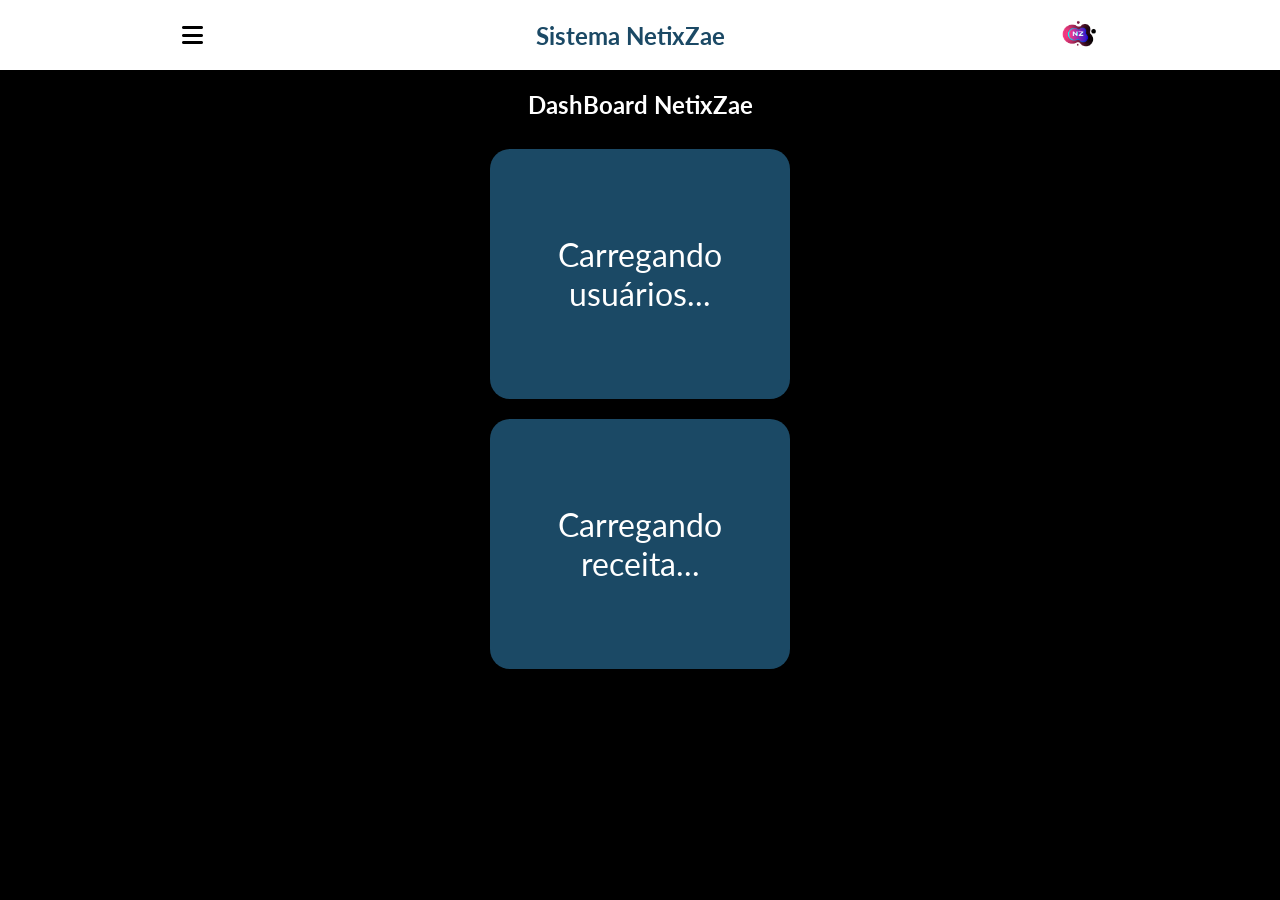
==== index.html @ 7681d954 "netixzae" ====
<!DOCTYPE html>
<html lang="pt-br">
  <head>
    <meta charset="UTF-8" />
    <meta name="viewport" content="width=device-width, initial-scale=1.0" />
    <link rel="stylesheet" href="style.css" />
    <script src="cadastro.js" defer></script>
    <script src="dashboard.js" defer></script>
    <script src="menu.js" defer></script>
    <script src="gerarReceita.js"></script>
    <script src="produtos-lista.js" defer></script>
    
    <link
      rel="stylesheet"
      href="https://cdnjs.cloudflare.com/ajax/libs/font-awesome/6.7.2/css/all.min.css"
      integrity="sha512-Evv84Mr4kqVGRNSgIGL/F/aIDqQb7xQ2vcrdIwxfjThSH8CSR7PBEakCr51Ck+w+/U6swU2Im1vVX0SVk9ABhg=="
      crossorigin="anonymous"
      referrerpolicy="no-referrer"
    />
    <link rel="shortcut icon" href="img/NetixZae.png" type="image/x-icon" />
    <title>NetixZae</title>
  </head>
  <body>
    <header class="topo">
      <i class="fa-solid fa-bars open" onclick="menuOpen()"></i>
      <i class="fa-solid fa-xmark close" onclick="menuClose()"></i>
      <h2>Sistema NetixZae</h2>
      <img src="img/NetixZae.png" alt="" width="40px" />
    </header>
    <div class="menu-itens">
      <h2>Gerenciamento</h2>
      <ul>
        <li onclick="conteiner1()">
          <i class="fa-regular fa-building"></i>
          DashBoard
        </li>
        <li onclick="conteiner2()">
          <i class="fa-regular fa-address-card"></i>
          Cadastrar
        </li>
        <li onclick="conteiner4()">
          <i class="fa-solid fa-users"></i>
          Nossos Clientes
        </li>
        <li onclick="conteiner3()">
          <i class="fa-solid fa-file-invoice-dollar"></i>
          Gerar Receita
        </li>
        <li onclick="conteiner5()">
          <i class="fa-solid fa-pencil"></i>
          Atualizar Produtos
        </li>
      <a href="https://meu-carrinho-login.netlify.app" target="_blank" rel="noopener noreferrer">
        <li>
          <i class="fa-solid fa-circle-user"></i>
          Login
        </li>
      </a>
    
      </ul>
      <span class="upadate">
        <i class="fa-solid fa-circle-arrow-up"></i>
        <br />
        Sincronizar
      </span>
    </div>
    <main class="conteiner-dashboard">
      <h2>DashBoard NetixZae</h2>
      <div id="total-usuarios">Carregando <br />usuários...</div>
      <div id="total">
        Carregando <br />
        receita...
      </div>
    </main>
    <main class="conteiner-cadastro">
      <div class="cadastro">
        <h2>Cadastro de usuários</h2>
        <label for="nome">Nome <i class="fa-solid fa-user"></i></label>
        <input type="text" name="nome" id="nome" />
        <label for="WhatsApp">WhatsApp <i class="fa-brands fa-whatsapp"></i></label>
        <input type="tel" name="WhatsApp" id="tel" />
        <label for="email">Email <i class="fa-solid fa-envelope"></i></label>
        <input type="email" name="email" id="email" />
        <label for="password">Senha <i class="fa-solid fa-key"></i></label>
        <input type="password" name="password" id="senha" />
        <label for="color">Cor do sistema <i class="fa-solid fa-palette"></i></label>
        <input type="color" id="corSistema" name="corSistema" />

        <p class="link"></p>
        <button onclick="criarConta()">Criar Conta</button>
      </div>
    </main>
    <main class="conteiner-delete">
      <i class="fa-solid fa-xmark" onclick="closeDel()"></i>
      <h2>Apagar usuários</h2>
      <input type="text" placeholder="Digite o ID do Usuário" id="idUser">
      <button onclick="deleteUser()">Apagar Usuário</button>
    </main>
    <main class="conteiner-upUser">
      <i class="fa-solid fa-xmark" onclick="closeUp()"></i>
      <h2>Meta e planos</h2>
 <div class="contentUP">
     <label for="id">ID do Usuário</label>
  <input type="text" placeholder="Digite o ID do Usuário" id="idUp">
  <label for="meta">Meta do Usuário</label>
  <input type="text" placeholder="Digite a meta" id="metaUp">
  <label for="plano">Selecione um plano:</label>
  <select id="plano" name="plano">
    <option value="Básico">Plano Básico</option>
    <option value="Completo">Plano Completo</option>
  </select>
  <button onclick="salvarMetas()">Salvar</button>
 </div>
    </main>
    <main class="sucess">
      <i class="fa-solid fa-circle-check"></i>
      <h2 class="re-sucess">Conta criada com <br />sucesso!</h2>
      <div class="dados">
        <h2>Dados</h2>
        <p class="email-res"></p>
        <p class="senha-res"></p>
        <p class="login-res"></p>
        <p class="link-res"></p>
      </div>
     
      <div class="btns">
        <button onclick="conteiner3()">Gerar Receita</button>
        <button onclick="conteiner2()">Criar outra conta</button>
      </div>
    </main>
    <main class="conteiner-receita">
      <h2>Gerar Receita</h2>
      <label for="nome1">Nome</label>
      <input type="text" class="nome" />
      <label for="receita">Valor</label>
      <input type="number" id="receita" />
      <button onclick="gerarReceita()">Gerar Receita</button>
  <a href="receitas.html" target="_blank" rel="noopener noreferrer" class="receitasGeradas">
    Receitas Geradas
  </a>
    </main>
    <main class="conteiner-cliente">
      <i class="fa-solid fa-user-xmark" onclick="del()"></i>
      <i class="fa-solid fa-wrench" onclick="up()"></i>
      <h2>Nossos Clientes</h2>
      <main class="conteiner-clientes">
        <h2>Buscando Clientes</h2>
      </main>
    </main>
    <main class="conteiner-produtos-user">
      <h2>Atualizar Produtos</h2>
      <div class="find-produtos">
        <input type="text" placeholder="Digite o ID do usuário 🔎" class="id-user">
        <button onclick="buscarProdutos()">Buscar</button>
      </div>
      <span class="newProduct">
        <i class="fa-solid fa-plus"></i>
        Adicionar Novo produto
      </span>
      <div class="produtos-list">
   <h2>Começe digitando o ID...</h2>
      </div>
    </main>
    <main class="edit">
      <div class="content-edit">
        <div class="top">
          <img src="" alt="" width="60px" class="imgProduto">
          <p class="nomeP">nome</p>
          <i class="fa-solid fa-xmark closeEdit"></i>
        </div>
        <div class="form">
          <label for="nome">Nome do produto</label>
          <input type="text" id="att-nome" >
          <label for="prince">Valor</label>
          <input type="number" name="valor" id="att-valor">
           <label for="description2">Descrição</label>
          <input type="text" name="description2" id="description2">
          <span class="btns-edit">
            <button><i class="fa-solid fa-image"></i></button>
            <button class="apagarProduto"><i class="fa-solid fa-trash"></i></button>
          </span>
          <button class="att-produtos" onclick="atualizarP()">Atualizar</button>
        </div>
      </div>
    </main>
    <main class="new-conteiner">
      <div class="form-new">
        <i class="fa-solid fa-xmark closeNew"></i>
        <label for="nome">Nome do produto</label>
        <input type="text" id="new-nome" >
         <label for="description2">Descrição do produto</label>
        <input type="description2" class="description2">
        <label for="prince">Valor</label>
        <input type="number" name="valor" id="new-valor">
      <label for="linkUrl">Link da image</label>
      <input type="text" name="" id="linkImg">
        <button class="new-produto">Criar produto</button>
      </div>
    </main>
    <main class="loading">
      <i class="fa-solid fa-spinner load"></i>
      <h2 class="loadMensage"></h2>
    </main>
  </body>
</html>
---- style.css ----
@import url("https://fonts.googleapis.com/css2?family=Lato:ital,wght@0,100;0,300;0,400;0,700;0,900;1,100;1,300;1,400;1,700;1,900&display=swap");
* {
  margin: 0;
  padding: 0;
  box-sizing: border-box;
}
body {
  display: flex;
  align-items: center;
  flex-direction: column;
 background-color: black;
 color: white;
  font-family: "Lato", sans-serif;
 
}
:root {
    --cor-primary: #1B4965; /* Azul Petróleo */
    --cor-segunda: rgb(134, 3, 146);  /* Bege Suave */
}
.topo {
  width: 100%;
  padding: 15px;
  background-color: white;
  color: black;
  box-shadow: 2px 2px 4px rgba(0, 0, 0, 0.267);
  display: flex;
  align-items: center;
  justify-content: space-around;
  
}
.topo h2 {
  color: var(--cor-primary);
}
.topo i {
  font-size: 1.5rem;
}
.topo .close {
  display: none;
}
.menu-itens {
  position: fixed;
  background-color: white;
  color: black;
  width: 100%;
  max-width: 500px;
  height: 100%;
  left: 0;
  top: 72px;
  display: none;
  flex-direction: column;
  align-items: center;
  border-right: 2px solid rgba(0, 0, 0, 0.219);
  animation: entrar 0.5s backwards;
  z-index: 5;
}

@keyframes entrar {
  0% {
    margin-left: -300px;
  }
}
.menu-itens h2 {
  margin: 20px;
  font-size: 1.9rem;
}
.menu-itens ul {
  width: 90%;
  height: 65%;
  display: flex;
  flex-direction: column;
  margin-left: 5px;
  margin-top: 20px;
}
.menu-itens li {
  margin: 8px;
  width: 90%;
  font-size: 1.5rem;
  list-style: none;
  background-color: rgba(220, 220, 220, 0.253);
  border-radius: 10px;
  padding: 5px;
  cursor: pointer;
  animation: sucesso 0.5s;
}
.menu-itens i {
  padding: 10px;
  margin-right: 10px;
}
.menu-itens a{
  text-decoration: none;
  color: black;
}
.upadate {
  text-align: center;
  background-color: gainsboro;
  padding: 5px;
  width: 100px;
  border-radius: 10px;
  cursor: pointer;
}
.upadate i {
  font-size: 1.1rem;
  width: 100%;
}
.conteiner-dashboard {
  width: 100%;
  display: flex;
  flex-direction: column;
  align-items: center;
  justify-content: center;
  font-family: "Lato", sans-serif;
  font-weight: 400;
  font-style: normal;
}
.conteiner-dashboard h2 {
  margin: 20px;
}
.conteiner-dashboard div {
  width: 90%;
  max-width: 300px;
  height: 250px;
  background-color: var(--cor-primary);
  display: flex;
  align-items: center;
  justify-content: center;
  color: white;
  text-align: center;
  font-size: 2rem;
  border-radius: 20px;
  margin: 10px;
  box-shadow: 2px 3px 4px black;
  animation: sucesso 0.5s;
}
.conteiner-cadastro {
  width: 100%;
  display: none;
  align-items: center;
  justify-content: center;
  font-family: "Lato", sans-serif;
  font-weight: 400;
  font-style: normal;
}
.cadastro {
  width: 100%;
  height: 100%;
  display: flex;
  flex-direction: column;
  align-items: center;
  justify-content: center;
  margin-top: 10px;
  max-width: 500px;
  animation: sucesso 0.5s;
}
.cadastro h2 {
  margin: 20px;
  font-size: 1.8rem;
}
.cadastro label {
  width: 80%;
  font-size: 1.3rem;
  margin: 5px;
}
.cadastro input {
  width: 80%;
  padding: 10px;
  border: 2px solid black;
  border-radius: 10px;
  margin: 5px;
  font-family: Verdana, Geneva, Tahoma, sans-serif;
  animation: sucesso 0.8s;
}
.cadastro button {
  width: 80%;
  padding: 15px;
  margin: 15px;
  border-radius: 10px;
  background-color: var(--cor-primary);
  font-size: 1.2rem;
  color: white;
}
.loading {
  width: 100%;
  height: 100%;
  position: fixed;
  background-color: rgba(0, 0, 0, 0.623);
  display: none;
  flex-direction: column;
  align-items: center;
  justify-content: center;
  text-align: center;
  z-index: 7;
}
.loading h2 {
  margin: 20px;
  color: white;
  text-shadow: 1px 2px 1px black;
}
.load {
  font-size: 9rem;
  animation: load 0.9s linear infinite;
  color: rgb(2, 161, 2);
}
@keyframes load {
  100% {
    transform: rotate(3turn);
  }
}

.conteiner-delete{
  width: 90%;
  height: 100%;
  display: none;
  flex-direction: column;
  align-items: center;
}
.conteiner-delete h2{
  margin: 40px;
  font-family: "Lato", sans-serif;
  font-weight: 700;
  font-style: normal;
  font-size: 1.7rem;
}
.conteiner-delete input{
  width: 100%;
  max-width: 400px;
padding: 13px;
    border: 2px solid black;
    border-radius: 10px;
    margin: 10px;
    font-family: Verdana, Geneva, Tahoma, sans-serif;
    animation: sucesso 0.8s;
}
.conteiner-delete button{
  width: 100%;
  max-width: 400px;
  padding: 10px;
  margin: 20px;
  background-color: rgb(189, 3, 3);
  color: white;
  border: 0;
  border-radius: 7px;
  animation: sucesso 0.8s;

  }
  .conteiner-delete i{
    position: absolute;
    left: 15px;
    top: 90px;
    font-size: 2rem;
  }
  .conteiner-upUser{
    width: 100%;
    height: 100%;
    display: none;
    flex-direction: column;
    align-items: center;
  }
  .conteiner-upUser i{
position: absolute;
left: 15px;
top: 80px;
font-size: 2rem;
  }
  .conteiner-upUser h2{
    margin: 30px;
    font-family: "Lato", sans-serif;
    font-weight: 700;
    font-style: normal;
    font-size: 1.7rem;
  }
  .contentUP{
    width: 90%;
    max-width: 400px;
    display: flex;
    flex-direction: column;
  }
  .contentUP input{
    padding: 13px;
    border: 2px solid black;
    border-radius: 10px;
    margin: 10px;
    font-family: Verdana, Geneva, Tahoma, sans-serif;
    animation: sucesso 0.8s;
  }
  .contentUP select{
    padding: 13px;
    animation: sucesso 0.8s;
  }
  .contentUP label{
    margin: 13px;
    font-family: "Lato", sans-serif;
    animation: sucesso 0.8s;
  }
  .contentUP button{
    width: 100%;
    padding: 10px;
    margin-top: 40px;
    margin-left: -1px;
    background-color: rgba(0, 128, 0, 0.699);
    border: 1px solid black;
    animation: sucesso 0.5s;
  }
.sucess {
  width: 100%;
  height: 100%;
  display: none;
  flex-direction: column;
  align-items: center;
  justify-content: center;
  margin-top: 10px;
  max-width: 500px;
  text-align: center;
  font-family: "Lato", sans-serif;
  font-weight: 300;
  font-style: normal;
  animation: sucesso 0.5s linear alternate;
  border: 1px solid white;
  border-radius: 10px;
}
.sucess i {
  margin: 15px;
  font-size: 10rem;
  color: green;
  animation: sucesso 1.5s linear alternate;
}
@keyframes sucesso {
  0% {
    transform: scale(10%);
    opacity: 10%;
  }
  100% {
    transform: scale(100%);
    opacity: 100%;
  }
}
.dados {
  margin-top: 20px;
  border: 2px solid black;
  width: 90%;
}
.dados p {
  margin: 15px;
}
.dados h2 {
  margin: 10px;
}
.btns {
  width: 90%;
  display: flex;
  justify-content: space-between;
  margin: 20px;
}
.btns button {
  width: 47%;
  padding: 15px;
}
.btns button:nth-child(1) {
  background-color: green;
  border: 0;
  border-radius: 10px;
  color: white;
}
.btns button:nth-child(2) {
  background-color: var(--cor-primary);
  border: 0;
  border-radius: 10px;
  color: white;
}

.conteiner-receita {
  width: 100%;
  max-width: 500px;
  display: none;
  flex-direction: column;
  align-items: center;
  animation: sucesso 0.5s;
  font-family: "Lato", sans-serif;
  font-weight: 300;
  font-style: normal;
  font-size: 1.2rem;
}
.conteiner-receita h2 {
  margin: 20px;
}
.conteiner-receita input {
  width: 80%;
  padding: 15px;
  border: 2px solid black;
  border-radius: 10px;
  margin: 5px;
  animation: sucesso 1s;
}
.conteiner-receita label {
  margin: 10px;
  width: 78%;
  animation: sucesso 1s;
}
.conteiner-receita button {
  width: 80%;
  margin: 30px;
  padding: 15px;
  border-radius: 10px;
  background-color: green;
  color: white;
  border: 0;
  box-shadow: 1px 2px 2px black;
  animation: sucesso 1s;
}
.receitasGeradas{
  text-decoration: none;
 background-color: gainsboro;
 padding: 10px;
 color: black;
 border-radius: 10px;
 width: 200px;
 text-align: center;
 font-size: 1.1rem;
 margin-top: 20px;
}
.conteiner-cliente {
  width: 100%;
  display: none;
  flex-direction: column;
  align-items: center;
}
.fa-user-xmark{
  position: absolute;
  left: 10px;
  top: 90px;
  padding: 10px;
  background-color: rgba(224, 1, 1, 0.267);
  font-size: 1rem;
  border-radius: 10px;
}
.fa-wrench{
  position: absolute;
  right: 10px;
  top: 90px;
  padding: 10px;
  background-color: rgba(0, 128, 0, 0.356);
  font-size: 1rem;
  border-radius: 10px;
}
.conteiner-clientes p:nth-child(2){
  background-color: var(--cor-primary);
  color: white;
  padding: 10px;
}
.conteiner-cliente details {
  width: 90%;
  max-width: 340px;
  margin: 15px auto;
  background-color: rgba(220, 220, 220, 0.336);
  border-radius: 10px;
  box-shadow: 2px 3px 3px rgba(0, 0, 0, 0.514);
  padding: 15px;
  font-family: "Lato", sans-serif;
  text-align: center; 
  position: relative;
  transition: 0.5s;
}

.conteiner-cliente summary {
  font-size: 1.5rem;
  font-weight: 700;
  background-color: var(--cor-primary);
  color: white;
  padding: 15px;
  border-radius: 5px;
  cursor: pointer;
  text-align: center;
}

.conteiner-cliente details:hover {
  border: 2px solid var(--cor-primary);
  transform: scale(104%);
}

.conteiner-cliente h2 {
  margin: 20px;
  font-family: "Lato", sans-serif;
  font-weight: 800;
  font-style: normal;
}
.conteiner-clientes{
  width: 100%;
  max-width: 800px;
  display: flex;
  flex-wrap: wrap;
}
.conteiner-clientes p {
  margin: 15px;
  font-size: 1.1rem;
}

.conteiner-clientes a {
  margin: 10px;
  width: 90%;
  font-size: 0.9rem;
  font-family: 'Times New Roman', Times, serif;
  color: rgb(2, 2, 131);
}
.conteiner-clientes .fa-whatsapp {
  font-size: 2.3rem;
  padding: 10px;
  color: green;
}
.conteiner-clientes .fa-gear {
  position: absolute;
  right: 10px;
  bottom: 10px;
  font-size: 1.2rem;
}
.conteiner-clientes .fa-gear:hover {
  color: gray;
}
.conteiner-produtos-user {
  width: 100%;
  height: 100%;
  display: none;
  flex-direction: column;
  align-items: center;
}
.conteiner-produtos-user h2{
  font-size: 1.5rem;
  font-family: "Lato", sans-serif;
  font-weight: 700;
  font-style: normal;
margin-top: 15px;
}
.find-produtos {
  margin: 20px;
  border: 2px solid black;
  display: flex;
  border-radius: 10px;
  width: 90%;
  max-width: 400px;
  overflow: hidden;
  animation: sucesso 0.7s backwards;
}
.find-produtos input {
  padding: 15px;
  border-radius: 10px 0 0 10px;
  width: 80%;
  border: 0;
  outline: none;
}
.find-produtos button {
  padding: 15px;
  background-color: var(--cor-primary);
  color: white;
  border-radius: 5px 0px 0px 5px;
  width: 25%;
  cursor: pointer;
  margin: 0;
  border: 0;
}
.produtos-list {
  width: 100%;
  max-width: 800px;
  display: flex;
  flex-wrap: wrap;
  flex-direction: column;
  align-items: center;
}
.produto {
  display: flex;
  align-items: center;
  width: 85%;
  justify-content: space-between;
  border: 1px solid black;
  box-shadow: 2px 2px 4px rgba(0, 0, 0, 0.384);
  background-color: rgba(220, 220, 220, 0.11);
  margin: 5px;
  border-radius: 12px;
  max-width: 400px;
  animation: sucesso 1s alternate;
  overflow: hidden;
}
.produto i {
  margin-right: 20px;
  font-size: 1.5rem;
}
.produto i:hover {
  color: gray;
}
.produto img {
  border-radius: 10px;
  width: 70px;
  height: 70px;
  background-color: gray;
}
.infos {
  width: 75%;
  box-shadow: 2px 2px 3px;
  max-width: 400px;
  padding: 10px;
  background-color: rgba(128, 128, 128, 0.356);
}
.infos p {
  margin: 10px;
}
.edit {
  position: fixed;
  width: 100%;
  height: 100%;
  background-color: rgba(0, 0, 0, 0.219);
  display: none;
  align-items: center;
  justify-content: center;
}
.content-edit {
  width: 95%;
  background-color: white;
  color: black;
  display: flex;
  flex-direction: column;
  border-radius: 5px;
  position: relative;
  max-width: 500px;
}
.top {
  display: flex;
  align-items: center;
  width: 70%;
}
.closeEdit{
  position: absolute;
  right: 10px;
  top: 10px;
  font-size: 1.5rem;
}
.top img {
  margin: 20px;
}
.top p{
  font-size: 1.5rem;
}
.form{
  width: 100%;
  display: flex;
  flex-direction: column;
  align-items: center;
}
.form input,label{
  width: 70%;
  margin: 5px;
}
.form input{
  padding: 10px;
}
.btns-edit{
  width: 70%;
  padding: 10px 0 10px 0;
  display: flex;
  justify-content: space-around;
  margin: 5px;
}
.btns-edit button{
  width: 50%;
  margin: 2px;
  padding: 10px;
  border: 0;
}
.btns-edit button:nth-child(1){
  background-color: rgba(0, 204, 255, 0.192);
}
.btns-edit button:nth-child(2){
background-color: rgba(255, 0, 0, 0.397);
}
.att-produtos{
  width: 70%;
  padding: 13px;
  background-color: var(--cor-primary);
  color: white;
  border: 0;
  border-radius: 5px;
  margin-bottom: 30px;
}
.newProduct{
  background-color: green;
  padding: 10px;
  border-radius: 15px;
  color: white;
  font-family: Verdana, Geneva, Tahoma, sans-serif;
  margin: 10px;
  display: none;
}
.newProduct i{
  margin-right:5px ;
}
.newProduct:hover{
  background-color: rgb(1, 95, 1);
}
.new-conteiner{
  position: fixed;
  width: 100%;
  height: 100%;
  background-color: rgba(0, 0, 0, 0.219);
  display: none;
  align-items: center;
  justify-content: center;
}
.form-new{
  width: 95%;
  background-color: white;
  display: flex;
  flex-direction: column;
  align-items: center;
  border-radius: 5px;
  position: relative;
  max-width: 500px;
  padding: 30px 10px 20px 10px;
}
.closeNew{
  position: absolute;
  right: 10px;
  top: 10px;
  font-size: 1.5rem;
}
.form-new input,label,button{
  width: 70%;
  font-size: 1.1rem;
  margin: 5px;
}
.form-new input{
padding: 10px;
}
.form-new button{
  padding: 15px;
  margin: 20px;
  background-color: green;
  border: 0;
  color: white;
}
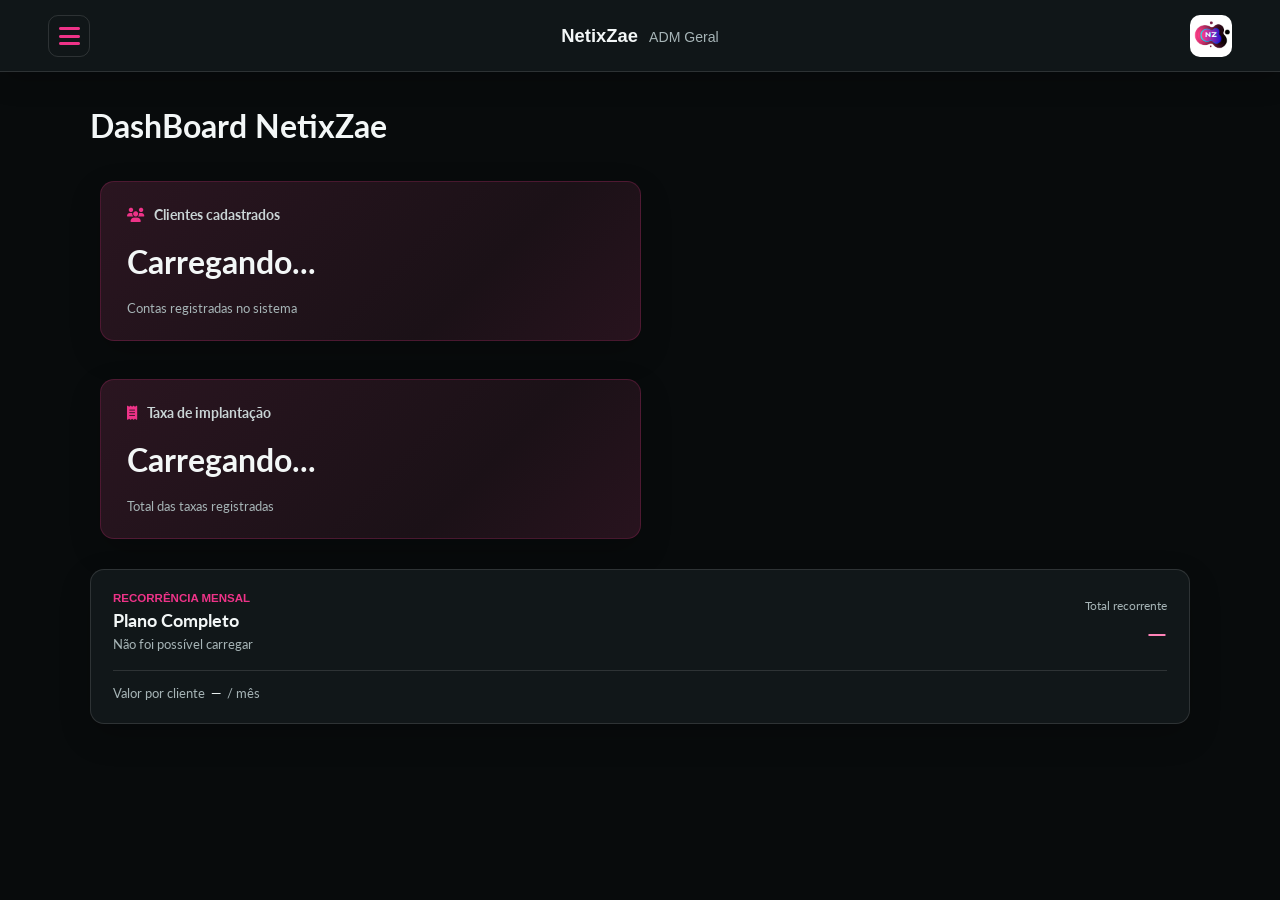
==== commit f349ba46: "mega upadate IA" ====
--- a/index.html
+++ b/index.html
@@ -18,14 +18,14 @@
       referrerpolicy="no-referrer"
     />
     <link rel="shortcut icon" href="img/NetixZae.png" type="image/x-icon" />
-    <title>NetixZae</title>
+    <title>NetixZae ADM Geral</title>
   </head>
   <body>
     <header class="topo">
       <i class="fa-solid fa-bars open" onclick="menuOpen()"></i>
       <i class="fa-solid fa-xmark close" onclick="menuClose()"></i>
-      <h2>Sistema NetixZae</h2>
-      <img src="img/NetixZae.png" alt="" width="40px" />
+      <h2>NetixZae <span>ADM Geral</span></h2>
+      <img src="img/NetixZae.png" alt="Logo NetixZae" width="40px" />
     </header>
     <div class="menu-itens">
       <h2>Gerenciamento</h2>
@@ -66,11 +66,40 @@
     </div>
     <main class="conteiner-dashboard">
       <h2>DashBoard NetixZae</h2>
-      <div id="total-usuarios">Carregando <br />usuários...</div>
-      <div id="total">
-        Carregando <br />
-        receita...
-      </div>
+      <div id="total-usuarios" class="dashboard-indicador">
+        <span class="dashboard-indicador__rotulo">
+          <i class="fa-solid fa-users" aria-hidden="true"></i>
+          Clientes cadastrados
+        </span>
+        <strong class="dashboard-indicador__valor">Carregando...</strong>
+        <span class="dashboard-indicador__nota">Contas registradas no sistema</span>
+      </div>
+      <div id="total" class="dashboard-indicador">
+        <span class="dashboard-indicador__rotulo">
+          <i class="fa-solid fa-receipt" aria-hidden="true"></i>
+          Taxa de implantação
+        </span>
+        <strong class="dashboard-indicador__valor">Carregando...</strong>
+        <span class="dashboard-indicador__nota">Total das taxas registradas</span>
+      </div>
+      <section class="dashboard-planos" aria-labelledby="dashboard-planos-titulo">
+        <header class="dashboard-planos__header">
+          <hgroup class="dashboard-planos__titulo">
+            <p>RECORRÊNCIA MENSAL</p>
+            <h3 id="dashboard-planos-titulo">Plano Completo</h3>
+            <p id="dashboard-planos-contagem">Carregando quantidade...</p>
+          </hgroup>
+          <aside class="dashboard-planos__total">
+            <span>Total recorrente</span>
+            <strong id="dashboard-planos-total">Carregando...</strong>
+          </aside>
+        </header>
+        <p class="dashboard-planos__individual">
+          Valor por cliente
+          <strong id="dashboard-planos-valor-individual">Carregando...</strong>
+          <span>/ mês</span>
+        </p>
+      </section>
     </main>
     <main class="conteiner-cadastro">
       <div class="cadastro">
@@ -140,62 +169,125 @@
   </a>
     </main>
     <main class="conteiner-cliente">
-      <i class="fa-solid fa-user-xmark" onclick="del()"></i>
-      <i class="fa-solid fa-wrench" onclick="up()"></i>
-      <h2>Nossos Clientes</h2>
-      <main class="conteiner-clientes">
-        <h2>Buscando Clientes</h2>
-      </main>
+      <header class="clientes-header">
+        <div>
+          <p class="clientes-eyebrow">Gestão de contas</p>
+          <h2>Nossos Clientes</h2>
+        </div>
+        <div class="clientes-actions">
+          <button class="customer-action customer-action--danger" type="button" onclick="del()" aria-label="Excluir cliente" title="Excluir cliente">
+            <i class="fa-solid fa-user-xmark" aria-hidden="true"></i>
+          </button>
+          <button class="customer-action" type="button" onclick="up()" aria-label="Editar plano e meta" title="Editar plano e meta">
+            <i class="fa-solid fa-wrench" aria-hidden="true"></i>
+          </button>
+        </div>
+      </header>
+      <div class="clientes-toolbar">
+        <label class="clientes-search" for="buscaCliente">
+          <i class="fa-solid fa-magnifying-glass" aria-hidden="true"></i>
+          <input type="search" id="buscaCliente" placeholder="Buscar por nome, telefone, e-mail ou ID" autocomplete="off" />
+        </label>
+        <label class="clientes-filter" for="filtroPlanoClientes">
+          <i class="fa-solid fa-filter" aria-hidden="true"></i>
+          <select id="filtroPlanoClientes">
+            <option value="todos">Todos os planos</option>
+            <option value="completo">Plano Completo</option>
+            <option value="basico">Plano Básico</option>
+            <option value="sem-plano">Sem plano</option>
+          </select>
+        </label>
+        <span class="clientes-total"><strong id="clientes-count">0</strong> clientes</span>
+      </div>
+      <section class="conteiner-clientes" aria-live="polite">
+        <p class="clientes-empty">Buscando clientes...</p>
+      </section>
     </main>
     <main class="conteiner-produtos-user">
-      <h2>Atualizar Produtos</h2>
-      <div class="find-produtos">
-        <input type="text" placeholder="Digite o ID do usuário 🔎" class="id-user">
-        <button onclick="buscarProdutos()">Buscar</button>
-      </div>
-      <span class="newProduct">
-        <i class="fa-solid fa-plus"></i>
-        Adicionar Novo produto
-      </span>
+      <header class="products-heading">
+        <div>
+          <p class="products-eyebrow">CATÁLOGO POR CLIENTE</p>
+          <h2>Atualizar Produtos</h2>
+        </div>
+        <button type="button" class="newProduct" hidden disabled>
+          <i class="fa-solid fa-plus" aria-hidden="true"></i>
+          Adicionar produto
+        </button>
+      </header>
+      <div class="products-toolbar">
+        <div class="products-client-picker">
+          <label for="clienteProduto">Cliente</label>
+          <div class="products-client-input">
+            <i class="fa-solid fa-user" aria-hidden="true"></i>
+            <input type="search" id="clienteProduto" list="clientesProdutos" placeholder="Busque pelo nome do cliente" autocomplete="off">
+            <datalist id="clientesProdutos"></datalist>
+          </div>
+        </div>
+        <button type="button" class="products-load" onclick="buscarProdutos()">
+          <i class="fa-solid fa-magnifying-glass" aria-hidden="true"></i>
+          Buscar produtos
+        </button>
+      </div>
+      <details class="products-manual-id">
+        <summary>Prefere informar o ID do cliente?</summary>
+        <div class="products-manual-id__form">
+          <label for="idProdutoManual">ID do cliente</label>
+          <input type="text" id="idProdutoManual" class="id-user" placeholder="Cole o ID do cliente">
+          <button type="button" onclick="buscarProdutos()">Carregar pelo ID</button>
+        </div>
+      </details>
+      <div class="products-feedback" id="productsFeedback" role="status">Selecione um cliente para começar.</div>
       <div class="produtos-list">
-   <h2>Começe digitando o ID...</h2>
+        <div class="products-empty">
+          <i class="fa-solid fa-box-open" aria-hidden="true"></i>
+          <h3>Nenhum cliente selecionado</h3>
+          <p>Busque pelo nome do cliente para visualizar e editar os produtos.</p>
+        </div>
       </div>
     </main>
     <main class="edit">
-      <div class="content-edit">
+      <section class="content-edit" role="dialog" aria-modal="true" aria-labelledby="produto-modal-title">
         <div class="top">
           <img src="" alt="" width="60px" class="imgProduto">
           <p class="nomeP">nome</p>
-          <i class="fa-solid fa-xmark closeEdit"></i>
-        </div>
+          <button type="button" class="closeEdit" aria-label="Fechar edição" title="Fechar edição">
+            <i class="fa-solid fa-xmark" aria-hidden="true"></i>
+          </button>
+        </div>
+        <h2 id="produto-modal-title">Editar produto</h2>
         <div class="form">
-          <label for="nome">Nome do produto</label>
-          <input type="text" id="att-nome" >
-          <label for="prince">Valor</label>
-          <input type="number" name="valor" id="att-valor">
-           <label for="description2">Descrição</label>
-          <input type="text" name="description2" id="description2">
-          <span class="btns-edit">
-            <button><i class="fa-solid fa-image"></i></button>
-            <button class="apagarProduto"><i class="fa-solid fa-trash"></i></button>
-          </span>
-          <button class="att-produtos" onclick="atualizarP()">Atualizar</button>
-        </div>
-      </div>
+          <label for="att-nome">Nome do produto</label>
+          <input type="text" id="att-nome" autocomplete="off">
+          <label for="att-valor">Preço (R$)</label>
+          <input type="number" name="valor" id="att-valor" min="0" step="0.01">
+          <label for="description2">Descrição</label>
+          <textarea name="description2" id="description2" rows="3"></textarea>
+          <div class="product-edit-actions">
+            <button type="button" class="apagarProduto">
+              <i class="fa-solid fa-trash" aria-hidden="true"></i>
+              Excluir
+            </button>
+            <button type="button" class="att-produtos">Salvar alterações</button>
+          </div>
+        </div>
+      </section>
     </main>
     <main class="new-conteiner">
-      <div class="form-new">
-        <i class="fa-solid fa-xmark closeNew"></i>
-        <label for="nome">Nome do produto</label>
-        <input type="text" id="new-nome" >
-         <label for="description2">Descrição do produto</label>
-        <input type="description2" class="description2">
-        <label for="prince">Valor</label>
-        <input type="number" name="valor" id="new-valor">
-      <label for="linkUrl">Link da image</label>
-      <input type="text" name="" id="linkImg">
-        <button class="new-produto">Criar produto</button>
-      </div>
+      <section class="form-new" role="dialog" aria-modal="true" aria-labelledby="novo-produto-title">
+        <button type="button" class="closeNew" aria-label="Fechar cadastro" title="Fechar cadastro">
+          <i class="fa-solid fa-xmark" aria-hidden="true"></i>
+        </button>
+        <h2 id="novo-produto-title">Adicionar produto</h2>
+        <label for="new-nome">Nome do produto</label>
+        <input type="text" id="new-nome" autocomplete="off">
+        <label for="new-description">Descrição do produto</label>
+        <textarea id="new-description" rows="3"></textarea>
+        <label for="new-valor">Preço (R$)</label>
+        <input type="number" name="valor" id="new-valor" min="0" step="0.01">
+        <label for="linkImg">Link da imagem</label>
+        <input type="url" id="linkImg" placeholder="https://...">
+        <button type="button" class="new-produto">Criar produto</button>
+      </section>
     </main>
     <main class="loading">
       <i class="fa-solid fa-spinner load"></i>
--- a/style.css
+++ b/style.css
@@ -50,13 +50,16 @@
   flex-direction: column;
   align-items: center;
   border-right: 2px solid rgba(0, 0, 0, 0.219);
-  animation: entrar 0.5s backwards;
+  animation: menu-enter 180ms ease-out both;
   z-index: 5;
 }
 
-@keyframes entrar {
-  0% {
-    margin-left: -300px;
+@keyframes menu-enter {
+  from {
+    opacity: 0;
+  }
+  to {
+    opacity: 1;
   }
 }
 .menu-itens h2 {
@@ -733,3 +736,1504 @@
   border: 0;
   color: white;
 }
+
+/* Visual system refresh */
+:root {
+  color-scheme: dark;
+  --cor-primary: #cf2c73;
+  --cor-segunda: #ee3388;
+  --surface: #111719;
+  --surface-raised: #182124;
+  --surface-soft: #202b2e;
+  --text-muted: #a6b4b6;
+  --line: rgba(255, 255, 255, 0.12);
+  --danger: #d85b61;
+}
+
+body {
+  min-height: 100vh;
+  background: #080b0c;
+  color: #f3f7f7;
+}
+
+button,
+input,
+select {
+  font: inherit;
+}
+
+button,
+.upadate,
+.newProduct,
+.receitasGeradas,
+.menu-itens li {
+  transition: background-color 160ms ease, border-color 160ms ease, transform 160ms ease;
+}
+
+button {
+  border: 1px solid transparent;
+  border-radius: 8px;
+  cursor: pointer;
+}
+
+button:hover,
+.upadate:hover,
+.newProduct:hover,
+.receitasGeradas:hover {
+  transform: translateY(-1px);
+}
+
+.topo {
+  position: sticky;
+  top: 0;
+  z-index: 6;
+  min-height: 72px;
+  padding: 12px clamp(18px, 4vw, 48px);
+  justify-content: flex-start;
+  gap: 20px;
+  background: rgba(17, 23, 25, 0.96);
+  color: #f3f7f7;
+  border-bottom: 1px solid var(--line);
+  box-shadow: 0 8px 28px rgba(0, 0, 0, 0.2);
+  backdrop-filter: blur(12px);
+}
+
+.topo .open,
+.topo .close {
+  width: 42px;
+  height: 42px;
+  display: grid;
+  place-items: center;
+  align-items: center;
+  justify-content: center;
+  color: var(--cor-segunda);
+  border: 1px solid var(--line);
+  border-radius: 10px;
+  cursor: pointer;
+}
+
+.topo .close {
+  display: none;
+}
+
+.topo h2 {
+  position: absolute;
+  left: 50%;
+  margin-right: 0;
+  transform: translateX(-50%);
+  color: #f3f7f7;
+  font-size: 1.15rem;
+  font-weight: 800;
+  text-align: center;
+}
+
+.topo h2 span {
+  margin-left: 6px;
+  color: var(--text-muted);
+  font-size: 0.88rem;
+  font-weight: 500;
+}
+
+.topo img {
+  margin-left: auto;
+  width: 42px;
+  height: 42px;
+  object-fit: contain;
+  border-radius: 10px;
+}
+
+.menu-itens {
+  top: 72px;
+  width: min(300px, 86vw);
+  max-width: none;
+  height: calc(100dvh - 72px);
+  align-items: stretch;
+  padding: 22px 16px;
+  background: var(--surface);
+  color: #f3f7f7;
+  border-right: 1px solid var(--line);
+  box-shadow: 16px 20px 40px rgba(0, 0, 0, 0.3);
+}
+
+.menu-itens h2 {
+  margin: 4px 12px 12px;
+  color: var(--text-muted);
+  font-size: 0.76rem;
+  font-weight: 700;
+  letter-spacing: 0.08em;
+  text-transform: uppercase;
+}
+
+.menu-itens ul {
+  width: 100%;
+  height: auto;
+  gap: 5px;
+  margin: 0;
+}
+
+.menu-itens li {
+  display: flex;
+  align-items: center;
+  width: 100%;
+  min-height: 48px;
+  margin: 0;
+  padding: 7px 12px;
+  border: 1px solid transparent;
+  border-radius: 9px;
+  background: transparent;
+  color: #d8e1e2;
+  font-size: 0.98rem;
+  list-style: none;
+}
+
+.menu-itens li:hover {
+  border-color: rgba(238, 51, 136, 0.24);
+  background: rgba(238, 51, 136, 0.1);
+  color: white;
+}
+
+.menu-itens li i {
+  width: 22px;
+  margin-right: 12px;
+  padding: 0;
+  color: var(--cor-segunda);
+  text-align: center;
+}
+
+.menu-itens a {
+  color: inherit;
+  text-decoration: none;
+}
+
+.upadate {
+  align-self: flex-start;
+  width: auto;
+  margin: auto 0 4px 4px;
+  padding: 10px 14px;
+  border: 1px solid var(--line);
+  background: var(--surface-raised);
+  color: #d8e1e2;
+}
+
+.upadate i {
+  width: auto;
+  margin-right: 7px;
+  color: var(--cor-segunda);
+}
+
+.conteiner-dashboard,
+.conteiner-cadastro,
+.conteiner-receita,
+.conteiner-cliente,
+.conteiner-produtos-user {
+  width: min(1100px, calc(100% - 40px));
+  margin: 34px auto;
+}
+
+.conteiner-dashboard {
+  display: flex;
+  flex-flow: row wrap;
+  align-items: stretch;
+  justify-content: stretch;
+  gap: 18px;
+}
+
+.conteiner-dashboard h2 {
+  width: 100%;
+  margin: 0 0 8px;
+  font-size: clamp(1.45rem, 4vw, 2rem);
+}
+
+.conteiner-dashboard div {
+  width: calc(50% - 9px);
+  max-width: none;
+  min-height: 170px;
+  height: auto;
+  justify-content: flex-start;
+  padding: 26px;
+  border: 1px solid rgba(238, 51, 136, 0.2);
+  border-radius: 14px;
+  background: linear-gradient(135deg, #2a1520, #1b1117 68%, #28131e);
+  box-shadow: 0 12px 32px rgba(0, 0, 0, 0.2);
+  font-size: 1.35rem;
+  line-height: 1.5;
+  text-align: left;
+}
+
+.cadastro,
+.conteiner-receita,
+.conteiner-delete,
+.conteiner-upUser,
+.conteiner-cliente,
+.conteiner-produtos-user {
+  color: #f3f7f7;
+}
+
+.cadastro,
+.conteiner-receita {
+  max-width: 560px;
+  margin: 24px auto;
+  padding: clamp(22px, 5vw, 36px);
+  border: 1px solid var(--line);
+  border-radius: 14px;
+  background: var(--surface);
+  box-shadow: 0 16px 40px rgba(0, 0, 0, 0.24);
+}
+
+.cadastro h2,
+.conteiner-receita h2,
+.conteiner-cliente h2,
+.conteiner-produtos-user h2 {
+  font-size: 1.45rem;
+}
+
+.cadastro label,
+.conteiner-receita label,
+.contentUP label {
+  color: #c9d4d5;
+  font-size: 0.92rem;
+}
+
+.cadastro input,
+.conteiner-receita input,
+.conteiner-delete input,
+.contentUP input,
+.contentUP select,
+.find-produtos,
+.form input,
+.form-new input {
+  border: 1px solid var(--line);
+  border-radius: 8px;
+  background: #0c1113;
+  color: #f3f7f7;
+}
+
+.cadastro input,
+.conteiner-receita input,
+.conteiner-delete input,
+.contentUP input,
+.contentUP select,
+.form input,
+.form-new input {
+  padding: 12px 13px;
+}
+
+input:focus,
+select:focus {
+  outline: 2px solid rgba(238, 51, 136, 0.65);
+  outline-offset: 1px;
+}
+
+.cadastro button,
+.conteiner-receita button,
+.contentUP button,
+.find-produtos button,
+.att-produtos,
+.form-new button {
+  background: var(--cor-primary);
+  color: white;
+  font-weight: 700;
+}
+
+.cadastro button:hover,
+.conteiner-receita button:hover,
+.contentUP button:hover,
+.find-produtos button:hover,
+.att-produtos:hover,
+.form-new button:hover {
+  background: #e74088;
+}
+
+.conteiner-receita button {
+  box-shadow: none;
+}
+
+.receitasGeradas {
+  border: 1px solid var(--line);
+  background: var(--surface-soft);
+  color: #e5eeee;
+}
+
+.produto {
+  border: 1px solid var(--line);
+  background: var(--surface);
+  box-shadow: 0 8px 22px rgba(0, 0, 0, 0.18);
+}
+
+.conteiner-clientes p:nth-child(2) {
+  border-radius: 7px;
+  background: var(--cor-primary);
+}
+
+.conteiner-clientes a {
+  color: var(--cor-segunda);
+}
+
+.conteiner-cliente {
+  align-items: stretch;
+  gap: 20px;
+}
+
+.clientes-header,
+.clientes-toolbar {
+  display: flex;
+  align-items: center;
+  justify-content: space-between;
+  gap: 16px;
+  width: 100%;
+}
+
+.clientes-eyebrow {
+  margin-bottom: 5px;
+  color: var(--cor-segunda);
+  font-size: 0.75rem;
+  font-weight: 800;
+  text-transform: uppercase;
+}
+
+.clientes-header h2 {
+  margin: 0;
+  text-align: left;
+}
+
+.clientes-actions {
+  display: flex;
+  gap: 8px;
+}
+
+.customer-action {
+  display: grid;
+  place-items: center;
+  width: 42px;
+  height: 42px;
+  margin: 0;
+  border: 1px solid var(--line);
+  border-radius: 9px;
+  background: var(--surface-raised);
+  color: var(--cor-segunda);
+  cursor: pointer;
+}
+
+.customer-action:hover {
+  border-color: var(--cor-segunda);
+  background: rgba(238, 51, 136, 0.12);
+}
+
+.customer-action--danger {
+  color: #ff777d;
+}
+
+.clientes-actions .fa-user-xmark,
+.clientes-actions .fa-wrench {
+  position: static;
+  inset: auto;
+  padding: 0;
+  background: transparent;
+  font-size: 1rem;
+}
+
+.clientes-toolbar {
+  padding: 14px 0;
+  border-top: 1px solid var(--line);
+  border-bottom: 1px solid var(--line);
+}
+
+.clientes-search {
+  display: flex;
+  align-items: center;
+  gap: 10px;
+  width: min(100%, 460px);
+  min-height: 44px;
+  padding: 0 13px;
+  border: 1px solid var(--line);
+  border-radius: 9px;
+  background: var(--surface);
+  color: var(--text-muted);
+}
+
+.clientes-search input {
+  width: 100%;
+  min-width: 0;
+  padding: 10px 0;
+  border: 0;
+  outline: 0;
+  background: transparent;
+  color: #f3f7f7;
+  font-size: 0.9rem;
+}
+
+.clientes-search:focus-within {
+  border-color: var(--cor-segunda);
+  box-shadow: 0 0 0 3px rgba(238, 51, 136, 0.12);
+}
+
+.clientes-filter {
+  display: flex;
+  align-items: center;
+  gap: 9px;
+  width: min(100%, 250px);
+  min-height: 44px;
+  padding: 0 12px;
+  border: 1px solid var(--line);
+  border-radius: 9px;
+  background: var(--surface);
+  color: var(--text-muted);
+}
+
+.clientes-filter:focus-within {
+  border-color: var(--cor-segunda);
+  box-shadow: 0 0 0 3px rgba(238, 51, 136, 0.12);
+}
+
+.clientes-filter select {
+  width: 100%;
+  min-width: 0;
+  padding: 10px 0;
+  border: 0;
+  outline: 0;
+  background: transparent;
+  color: #f3f7f7;
+  font-size: 0.88rem;
+  cursor: pointer;
+}
+
+.clientes-filter option {
+  background: var(--surface);
+  color: #f3f7f7;
+}
+
+.clientes-total {
+  color: var(--text-muted);
+  font-size: 0.88rem;
+  white-space: nowrap;
+}
+
+.clientes-total strong {
+  color: #f3f7f7;
+  font-size: 1rem;
+}
+
+@media (max-width: 600px) {
+  .clientes-toolbar {
+    align-items: stretch;
+    flex-direction: column;
+  }
+
+  .clientes-search,
+  .clientes-filter {
+    width: 100%;
+  }
+
+  .clientes-total {
+    align-self: flex-end;
+  }
+}
+
+.conteiner-clientes {
+  display: grid;
+  grid-template-columns: repeat(auto-fit, minmax(min(100%, 310px), 1fr));
+  align-items: stretch;
+  gap: 14px;
+  width: 100%;
+  max-width: none;
+}
+
+.client-card {
+  display: flex;
+  flex-direction: column;
+  min-width: 0;
+  padding: 18px;
+  border: 1px solid var(--line);
+  border-radius: 12px;
+  background: var(--surface);
+  box-shadow: 0 8px 22px rgba(0, 0, 0, 0.16);
+  animation: client-card-in 0.24s ease-out both;
+}
+
+@keyframes client-card-in {
+  from {
+    opacity: 0;
+    transform: translateY(6px);
+  }
+  to {
+    opacity: 1;
+    transform: translateY(0);
+  }
+}
+
+.client-card[hidden] {
+  display: none;
+}
+
+.client-card__header {
+  display: flex;
+  align-items: center;
+  gap: 11px;
+  min-width: 0;
+}
+
+.client-card__avatar {
+  display: grid;
+  flex: 0 0 42px;
+  place-items: center;
+  width: 42px;
+  height: 42px;
+  border: 1px solid rgba(238, 51, 136, 0.3);
+  border-radius: 11px;
+  background: rgba(238, 51, 136, 0.12);
+  color: var(--cor-segunda);
+  font-size: 1.05rem;
+  font-weight: 800;
+}
+
+.client-card__identity {
+  flex: 1;
+  min-width: 0;
+}
+
+.client-card__identity h3 {
+  overflow: hidden;
+  color: #f3f7f7;
+  font-size: 1rem;
+  text-overflow: ellipsis;
+  white-space: nowrap;
+}
+
+.client-card__identifier {
+  display: block;
+  overflow: hidden;
+  margin-top: 4px;
+  color: var(--text-muted);
+  font-size: 0.72rem;
+  text-overflow: ellipsis;
+  white-space: nowrap;
+}
+
+.client-card__plan-badge {
+  max-width: 110px;
+  padding: 6px 8px;
+  border: 1px solid var(--line);
+  border-radius: 999px;
+  color: var(--text-muted);
+  font-size: 0.7rem;
+  font-weight: 700;
+  text-align: center;
+}
+
+.client-card__plan-badge.is-active {
+  border-color: rgba(238, 51, 136, 0.28);
+  background: rgba(238, 51, 136, 0.1);
+  color: #ff83b8;
+}
+
+.client-card__fields {
+  display: grid;
+  gap: 12px;
+  margin-top: 18px;
+}
+
+.client-field {
+  display: grid;
+  gap: 4px;
+  min-width: 0;
+}
+
+.client-field__label {
+  color: var(--text-muted);
+  font-size: 0.72rem;
+  font-weight: 700;
+  text-transform: uppercase;
+}
+
+.client-field__value {
+  overflow-wrap: anywhere;
+  color: #e7eeee;
+  font-size: 0.87rem;
+}
+
+.client-card__goal {
+  display: grid;
+  gap: 5px;
+  margin-top: 16px;
+  padding: 11px 12px;
+  border-left: 2px solid var(--cor-segunda);
+  border-radius: 0 7px 7px 0;
+  background: rgba(255, 255, 255, 0.035);
+}
+
+.client-card__goal strong {
+  overflow-wrap: anywhere;
+  color: #f3f7f7;
+  font-size: 0.88rem;
+  font-weight: 600;
+}
+
+.client-card__footer {
+  display: flex;
+  align-items: center;
+  justify-content: space-between;
+  gap: 10px;
+  margin-top: auto;
+  padding-top: 16px;
+}
+
+.client-card__system-link,
+.client-card__whatsapp {
+  display: inline-flex;
+  align-items: center;
+  gap: 7px;
+  width: auto;
+  margin: 0;
+  color: var(--cor-segunda);
+  font-size: 0.82rem;
+  font-weight: 700;
+  text-decoration: none;
+}
+
+.client-card__system-link:hover,
+.client-card__whatsapp:hover {
+  color: #ff83b8;
+}
+
+.client-card__whatsapp {
+  justify-content: center;
+  min-width: 36px;
+  min-height: 36px;
+  border: 1px solid var(--line);
+  border-radius: 8px;
+  color: #5fd39a;
+}
+
+.client-card__whatsapp i {
+  font-size: 1.15rem;
+}
+
+.conteiner-produtos-user {
+  width: min(1100px, calc(100% - 40px));
+  align-items: stretch;
+  gap: 18px;
+  margin: 34px auto;
+}
+
+.products-heading,
+.products-toolbar {
+  display: flex;
+  align-items: end;
+  justify-content: space-between;
+  gap: 18px;
+  width: 100%;
+}
+
+.products-eyebrow {
+  margin-bottom: 5px;
+  color: var(--cor-segunda);
+  font-size: 0.75rem;
+  font-weight: 800;
+}
+
+.products-heading h2 {
+  margin: 0;
+  text-align: left;
+}
+
+.products-toolbar {
+  align-items: end;
+  padding: 18px;
+  border: 1px solid var(--line);
+  border-radius: 12px;
+  background: var(--surface);
+}
+
+.products-client-picker {
+  display: grid;
+  flex: 1;
+  gap: 8px;
+  min-width: 0;
+}
+
+.products-client-picker label,
+.products-manual-id label {
+  color: #c9d4d5;
+  font-size: 0.84rem;
+  font-weight: 700;
+}
+
+.products-client-input {
+  display: flex;
+  align-items: center;
+  gap: 10px;
+  min-height: 46px;
+  padding: 0 12px;
+  border: 1px solid var(--line);
+  border-radius: 8px;
+  background: #0c1113;
+  color: var(--text-muted);
+}
+
+.products-client-input:focus-within {
+  border-color: var(--cor-segunda);
+  box-shadow: 0 0 0 3px rgba(238, 51, 136, 0.12);
+}
+
+.products-client-input input {
+  width: 100%;
+  min-width: 0;
+  padding: 11px 0;
+  border: 0;
+  outline: 0;
+  background: transparent;
+  color: #f3f7f7;
+}
+
+.products-load,
+.products-manual-id__form button {
+  display: inline-flex;
+  align-items: center;
+  justify-content: center;
+  gap: 8px;
+  min-height: 46px;
+  margin: 0;
+  padding: 0 18px;
+  border: 0;
+  border-radius: 8px;
+  background: var(--cor-primary);
+  color: white;
+  font-size: 0.9rem;
+  font-weight: 700;
+  white-space: nowrap;
+}
+
+.products-load:hover,
+.products-manual-id__form button:hover {
+  background: #e74088;
+}
+
+.products-load:disabled,
+.newProduct:disabled,
+.att-produtos:disabled,
+.new-produto:disabled {
+  cursor: wait;
+  opacity: 0.6;
+}
+
+.products-manual-id {
+  color: var(--text-muted);
+  font-size: 0.82rem;
+}
+
+.products-manual-id summary {
+  width: fit-content;
+  cursor: pointer;
+}
+
+.products-manual-id__form {
+  display: flex;
+  align-items: end;
+  gap: 10px;
+  max-width: 620px;
+  margin-top: 12px;
+}
+
+.products-manual-id__form label {
+  display: grid;
+  flex: 1;
+  gap: 7px;
+}
+
+.products-manual-id__form input {
+  width: 100%;
+  min-height: 44px;
+  padding: 10px 12px;
+  border: 1px solid var(--line);
+  border-radius: 8px;
+  background: var(--surface);
+  color: #f3f7f7;
+}
+
+.products-feedback {
+  min-height: 20px;
+  color: var(--text-muted);
+  font-size: 0.84rem;
+}
+
+.products-feedback[data-state="success"] {
+  color: #75d9a5;
+}
+
+.products-feedback[data-state="error"] {
+  color: #ff858a;
+}
+
+.produtos-list {
+  display: grid;
+  grid-template-columns: repeat(auto-fit, minmax(min(100%, 320px), 1fr));
+  align-items: stretch;
+  gap: 14px;
+  width: 100%;
+  max-width: none;
+}
+
+.product-card {
+  display: grid;
+  grid-template-columns: 84px minmax(0, 1fr) auto;
+  align-items: center;
+  gap: 14px;
+  width: 100%;
+  max-width: none;
+  min-height: 122px;
+  margin: 0;
+  padding: 14px;
+  border: 1px solid var(--line);
+  border-radius: 12px;
+  background: var(--surface);
+  box-shadow: 0 8px 22px rgba(0, 0, 0, 0.16);
+  animation: client-card-in 0.24s ease-out both;
+}
+
+.product-card__image {
+  display: grid;
+  place-items: center;
+  width: 84px;
+  height: 84px;
+  overflow: hidden;
+  border: 1px solid var(--line);
+  border-radius: 9px;
+  background: var(--surface-raised);
+}
+
+.product-card__image img {
+  width: 100%;
+  height: 100%;
+  object-fit: cover;
+}
+
+.product-card__image--empty::after {
+  content: "Sem imagem";
+  color: var(--text-muted);
+  font-size: 0.7rem;
+}
+
+.product-card__information {
+  display: grid;
+  gap: 5px;
+  min-width: 0;
+}
+
+.product-card__information h3 {
+  overflow: hidden;
+  color: #f3f7f7;
+  font-size: 0.98rem;
+  text-overflow: ellipsis;
+  white-space: nowrap;
+}
+
+.product-card__information p {
+  display: -webkit-box;
+  overflow: hidden;
+  color: var(--text-muted);
+  font-size: 0.8rem;
+  -webkit-box-orient: vertical;
+  -webkit-line-clamp: 2;
+}
+
+.product-card__information strong {
+  color: #ff83b8;
+  font-size: 0.92rem;
+}
+
+.product-edit-button {
+  display: inline-flex;
+  align-items: center;
+  justify-content: center;
+  gap: 7px;
+  min-height: 40px;
+  margin: 0;
+  padding: 0 11px;
+  border: 1px solid var(--line);
+  border-radius: 8px;
+  background: var(--surface-raised);
+  color: #f3f7f7;
+  font-size: 0.82rem;
+  cursor: pointer;
+}
+
+.product-edit-button:hover {
+  border-color: var(--cor-segunda);
+  color: var(--cor-segunda);
+}
+
+.products-empty {
+  grid-column: 1 / -1;
+  display: grid;
+  justify-items: center;
+  gap: 8px;
+  padding: 44px 20px;
+  border: 1px dashed var(--line);
+  border-radius: 12px;
+  color: var(--text-muted);
+  text-align: center;
+}
+
+.products-empty h3 {
+  color: #e7eeee;
+  font-size: 1rem;
+}
+
+.products-empty p {
+  max-width: 440px;
+  font-size: 0.86rem;
+}
+
+.products-empty > i {
+  margin-bottom: 4px;
+  color: var(--cor-segunda);
+  font-size: 1.5rem;
+}
+
+.newProduct {
+  display: inline-flex;
+  align-items: center;
+  justify-content: center;
+  gap: 8px;
+  width: auto;
+  min-height: 44px;
+  margin: 0;
+  padding: 0 15px;
+  border: 0;
+  border-radius: 8px;
+  background: var(--cor-primary);
+  color: white;
+  font-size: 0.88rem;
+  font-weight: 700;
+  cursor: pointer;
+}
+
+.newProduct[hidden] {
+  display: none;
+}
+
+.edit,
+.new-conteiner {
+  overflow-y: auto;
+}
+
+.content-edit,
+.form-new {
+  width: min(520px, 100%);
+  gap: 12px;
+  padding: 24px;
+}
+
+.content-edit .top {
+  width: 100%;
+  min-height: 64px;
+  justify-content: center;
+}
+
+.content-edit .top img {
+  flex: 0 0 56px;
+  width: 56px;
+  height: 56px;
+  margin: 0 12px 0 0;
+  border: 1px solid var(--line);
+  border-radius: 9px;
+  object-fit: cover;
+}
+
+.content-edit .top p {
+  flex: 1;
+  min-width: 0;
+  max-width: none;
+  margin: 0;
+  color: var(--text-muted);
+  font-size: 0.9rem;
+  line-height: 1.35;
+  overflow-wrap: anywhere;
+  white-space: normal;
+  text-align: center;
+}
+
+.content-edit .closeEdit,
+.form-new .closeNew {
+  position: absolute;
+  top: 12px;
+  right: 12px;
+  display: grid;
+  place-items: center;
+  width: 38px;
+  height: 38px;
+  margin: 0;
+  padding: 0;
+  border: 1px solid var(--line);
+  border-radius: 8px;
+  background: var(--surface-raised);
+  color: #f3f7f7;
+  font-size: 1rem;
+  cursor: pointer;
+}
+
+.content-edit > h2,
+.form-new > h2 {
+  margin: 4px 0 8px;
+  font-size: 1.3rem;
+}
+
+.content-edit > h2 {
+  text-align: center;
+}
+
+.content-edit .form {
+  align-items: stretch;
+  gap: 7px;
+}
+
+.content-edit .form label,
+.form-new label {
+  width: 100%;
+  margin: 4px 0 0;
+  color: #c9d4d5;
+  font-size: 0.84rem;
+  font-weight: 700;
+}
+
+.content-edit .form input,
+.content-edit .form textarea,
+.form-new input,
+.form-new textarea {
+  width: 100%;
+  margin: 0;
+  padding: 11px 12px;
+  border: 1px solid var(--line);
+  border-radius: 8px;
+  background: #0c1113;
+  color: #f3f7f7;
+  font: inherit;
+  resize: vertical;
+}
+
+.product-edit-actions {
+  display: flex;
+  align-items: center;
+  justify-content: center;
+  gap: 12px;
+  width: 100%;
+  margin-top: 12px;
+}
+
+.product-edit-actions button,
+.form-new .new-produto {
+  display: inline-flex;
+  align-items: center;
+  justify-content: center;
+  gap: 8px;
+  width: auto;
+  min-height: 44px;
+  margin: 0;
+  padding: 0 16px;
+  border: 0;
+  border-radius: 8px;
+  font-size: 0.9rem;
+  font-weight: 700;
+}
+
+.product-edit-actions .apagarProduto {
+  border: 1px solid rgba(216, 91, 97, 0.4);
+  background: rgba(216, 91, 97, 0.12);
+  color: #ff858a;
+}
+
+.product-edit-actions .att-produtos,
+.form-new .new-produto {
+  background: var(--cor-primary);
+  color: white;
+}
+
+.form-new .new-produto {
+  align-self: flex-end;
+  margin-top: 10px;
+}
+
+.clientes-empty {
+  grid-column: 1 / -1;
+  width: 100%;
+  padding: 32px 16px;
+  border: 1px dashed var(--line);
+  border-radius: 10px;
+  color: var(--text-muted);
+  text-align: center;
+}
+
+.find-produtos {
+  overflow: hidden;
+}
+
+.find-produtos input {
+  min-width: 0;
+  background: transparent;
+  color: #f3f7f7;
+}
+
+.produto {
+  max-width: 520px;
+  padding: 8px;
+}
+
+.infos {
+  border-radius: 8px;
+  background: var(--surface-raised);
+  box-shadow: none;
+}
+
+.infos p {
+  color: #d8e1e2;
+}
+
+.newProduct {
+  border-radius: 8px;
+  background: var(--cor-primary);
+  cursor: pointer;
+}
+
+.newProduct:hover {
+  background: #e74088;
+}
+
+.conteiner-delete,
+.conteiner-upUser {
+  width: min(560px, calc(100% - 32px));
+  height: auto;
+  margin: 30px auto;
+  padding: 28px;
+  border: 1px solid var(--line);
+  border-radius: 14px;
+  background: var(--surface);
+}
+
+.conteiner-delete i,
+.conteiner-upUser i {
+  position: static;
+  align-self: flex-end;
+  cursor: pointer;
+}
+
+.conteiner-delete button {
+  max-width: 400px;
+  padding: 12px;
+  border: 0;
+  border-radius: 8px;
+  background: var(--danger);
+  color: white;
+}
+
+.contentUP {
+  width: 100%;
+}
+
+.contentUP button {
+  width: auto;
+  margin: 22px 0 0;
+  padding: 12px 20px;
+  border: 0;
+  border-radius: 8px;
+}
+
+.sucess {
+  margin: 24px auto;
+  padding: 24px;
+  border-color: var(--line);
+  background: var(--surface);
+}
+
+.sucess .dados {
+  border-color: var(--line);
+}
+
+.sucess .re-sucess,
+.sucess .dados p {
+  color: #e6eeee;
+}
+
+.sucess .btns button {
+  min-height: 46px;
+}
+
+.edit,
+.new-conteiner {
+  z-index: 8;
+  padding: 16px;
+  background: rgba(0, 0, 0, 0.76);
+  backdrop-filter: blur(5px);
+}
+
+.content-edit,
+.form-new {
+  max-height: calc(100dvh - 32px);
+  overflow-y: auto;
+  padding: 24px;
+  border: 1px solid var(--line);
+  border-radius: 12px;
+  background: var(--surface);
+  color: #f3f7f7;
+}
+
+.form-new button {
+  border-radius: 8px;
+}
+
+.btns-edit button {
+  border-radius: 7px;
+}
+
+@media (max-width: 600px) {
+  .topo {
+    gap: 12px;
+    padding-inline: 14px;
+  }
+
+  .topo h2 {
+    font-size: 1rem;
+  }
+
+  .topo h2 span {
+    display: block;
+    margin: 2px 0 0;
+    font-size: 0.74rem;
+  }
+
+  .topo h2 span {
+    display: block;
+    margin: 2px 0 0;
+    font-size: 0.74rem;
+  }
+
+  .topo img {
+    width: 36px;
+    height: 36px;
+  }
+
+  .conteiner-dashboard,
+  .conteiner-cadastro,
+  .conteiner-receita,
+  .conteiner-cliente,
+  .conteiner-produtos-user {
+    width: calc(100% - 28px);
+    margin: 22px auto;
+  }
+
+  .conteiner-dashboard {
+    gap: 12px;
+  }
+
+  .conteiner-dashboard h2 {
+    width: 100%;
+  }
+
+  .conteiner-dashboard div {
+    width: 100%;
+    min-height: 120px;
+    padding: 20px;
+    font-size: 1.15rem;
+  }
+
+  .cadastro,
+  .conteiner-receita {
+    padding: 22px 16px;
+  }
+
+  .conteiner-produtos-user {
+    width: calc(100% - 28px);
+    margin: 22px auto;
+  }
+
+  .products-heading,
+  .products-toolbar {
+    align-items: stretch;
+    flex-direction: column;
+  }
+
+  .products-toolbar {
+    padding: 14px;
+  }
+
+  .products-load {
+    width: 100%;
+  }
+
+  .products-manual-id__form {
+    align-items: stretch;
+    flex-direction: column;
+  }
+
+  .products-manual-id__form button {
+    width: 100%;
+  }
+
+  .produtos-list {
+    grid-template-columns: 1fr;
+  }
+
+  .product-card {
+    grid-template-columns: 64px minmax(0, 1fr) auto;
+    gap: 10px;
+    padding: 11px;
+  }
+
+  .product-card__image {
+    width: 64px;
+    height: 64px;
+  }
+
+  .product-edit-button {
+    width: 40px;
+    padding: 0;
+    font-size: 0;
+  }
+
+  .product-edit-button i {
+    font-size: 0.95rem;
+  }
+}
+
+@media (prefers-reduced-motion: reduce) {
+  *,
+  *::before,
+  *::after {
+    animation-duration: 0.01ms !important;
+    scroll-behavior: auto !important;
+    transition-duration: 0.01ms !important;
+  }
+}
+
+.dashboard-planos {
+  flex: 0 0 100%;
+  width: 100%;
+  min-width: 0;
+  margin-top: 2px;
+  padding: 22px;
+  border: 1px solid var(--line);
+  border-radius: 14px;
+  background: var(--surface);
+  box-shadow: 0 12px 32px rgba(0, 0, 0, 0.2);
+}
+
+.dashboard-planos__header {
+  display: flex;
+  align-items: center;
+  justify-content: space-between;
+  gap: 18px;
+  padding-bottom: 18px;
+  border-bottom: 1px solid var(--line);
+}
+
+.dashboard-planos__titulo {
+  min-width: 0;
+}
+
+.dashboard-planos__titulo > p:first-child {
+  margin-bottom: 5px;
+  color: var(--cor-segunda);
+  font-size: 0.72rem;
+  font-weight: 800;
+}
+
+.dashboard-planos__titulo h3 {
+  color: #f3f7f7;
+  font-size: 1.15rem;
+}
+
+.dashboard-planos__titulo > p:last-child {
+  margin-top: 5px;
+  color: var(--text-muted);
+  font-size: 0.84rem;
+}
+
+.dashboard-planos__total {
+  display: grid;
+  flex: 0 0 auto;
+  gap: 5px;
+  text-align: right;
+}
+
+.dashboard-planos__total span {
+  color: var(--text-muted);
+  font-size: 0.78rem;
+}
+
+.dashboard-planos__total strong {
+  color: #ff83b8;
+  font-size: 1.55rem;
+}
+
+.dashboard-planos__individual {
+  display: flex;
+  align-items: baseline;
+  gap: 6px;
+  margin-top: 14px;
+  color: var(--text-muted);
+  font-size: 0.84rem;
+}
+
+.dashboard-planos__individual strong {
+  color: #e7eeee;
+  font-weight: 700;
+}
+
+.dashboard-indicador__rotulo {
+  display: flex;
+  align-items: center;
+  gap: 9px;
+  color: #c9d4d5;
+  font-size: 0.88rem;
+  font-weight: 700;
+}
+
+.dashboard-indicador__rotulo i {
+  color: var(--cor-segunda);
+}
+
+.dashboard-indicador__valor {
+  color: #f3f7f7;
+  font-size: 2rem;
+  line-height: 1.1;
+}
+
+.dashboard-indicador__nota {
+  color: var(--text-muted);
+  font-size: 0.8rem;
+}
+
+.conteiner-dashboard > .dashboard-indicador {
+  display: flex;
+  flex-direction: column;
+  align-items: flex-start;
+  justify-content: space-between;
+  gap: 12px;
+  min-height: 160px;
+  padding: 22px 26px;
+  text-align: left;
+}
+
+@media (max-width: 600px) {
+  .dashboard-planos {
+    padding: 18px 16px;
+  }
+
+  .dashboard-planos__header {
+    align-items: flex-start;
+    flex-direction: column;
+  }
+
+  .dashboard-planos__total {
+    text-align: left;
+  }
+
+  .dashboard-planos__individual {
+    flex-wrap: wrap;
+  }
+
+  .conteiner-dashboard > .dashboard-indicador {
+    width: 100%;
+    min-height: 132px;
+    padding: 20px;
+  }
+}
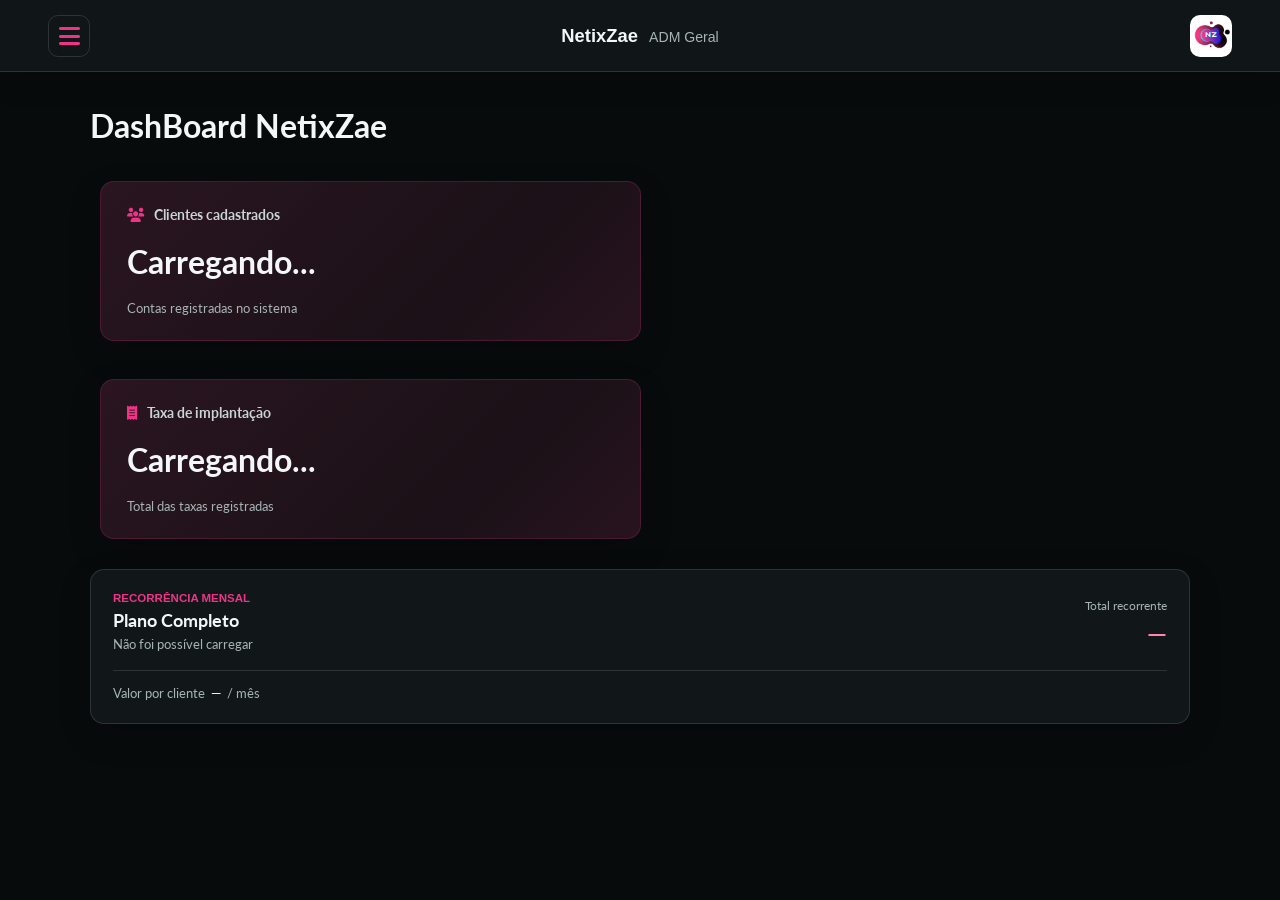
==== commit 6d0af959: "suspender" ====
--- a/index.html
+++ b/index.html
@@ -114,6 +114,9 @@
         <input type="password" name="password" id="senha" />
         <label for="color">Cor do sistema <i class="fa-solid fa-palette"></i></label>
         <input type="color" id="corSistema" name="corSistema" />
+        <label for="bannerUser">Banner do sistema</label>
+        <input type="file" id="bannerUser" accept="image/*" />
+        <p class="banner-upload-feedback" id="bannerFeedback" role="status" aria-live="polite"></p>
 
         <p class="link"></p>
         <button onclick="criarConta()">Criar Conta</button>
@@ -127,12 +130,10 @@
     </main>
     <main class="conteiner-upUser">
       <i class="fa-solid fa-xmark" onclick="closeUp()"></i>
-      <h2>Meta e planos</h2>
+      <h2>Plano do cliente</h2>
  <div class="contentUP">
-     <label for="id">ID do Usuário</label>
+     <label for="idUp">ID do Usuário</label>
   <input type="text" placeholder="Digite o ID do Usuário" id="idUp">
-  <label for="meta">Meta do Usuário</label>
-  <input type="text" placeholder="Digite a meta" id="metaUp">
   <label for="plano">Selecione um plano:</label>
   <select id="plano" name="plano">
     <option value="Básico">Plano Básico</option>
@@ -142,16 +143,50 @@
  </div>
     </main>
     <main class="sucess">
-      <i class="fa-solid fa-circle-check"></i>
-      <h2 class="re-sucess">Conta criada com <br />sucesso!</h2>
-      <div class="dados">
-        <h2>Dados</h2>
-        <p class="email-res"></p>
-        <p class="senha-res"></p>
-        <p class="login-res"></p>
-        <p class="link-res"></p>
-      </div>
-     
+      <section class="sucess-card">
+        <header class="sucess-header">
+          <span class="sucess-icon"><i class="fa-solid fa-circle-check" aria-hidden="true"></i></span>
+          <p class="sucess-eyebrow">CONTA CONFIGURADA</p>
+          <h2 class="re-sucess">Sistema pronto para usar</h2>
+          <p class="sucess-intro">Confira os dados de acesso e envie as instruções ao cliente.</p>
+        </header>
+        <section class="banner-result" id="bannerResult" hidden aria-label="Banner cadastrado">
+          <h3>Banner do sistema</h3>
+          <img id="bannerPreview" alt="Banner enviado para o ImageKit">
+          <a id="bannerUrl" target="_blank" rel="noopener noreferrer">Abrir imagem do banner</a>
+        </section>
+        <div class="share-message__body" id="mensagemCliente">
+            <p class="mensagem-saudacao"></p>
+            <p>Conta criada com sucesso! Seguem os dados para acessar seu sistema:</p>
+            <p class="mensagem-link"></p>
+            <p class="mensagem-login"></p>
+            <p class="mensagem-email"></p>
+            <p class="mensagem-senha"></p>
+        </div>
+        <div class="share-message__actions">
+          <button type="button" class="share-whatsapp" aria-label="Enviar mensagem pelo WhatsApp" onclick="enviarMensagemWhatsApp()">
+            <i class="fa-brands fa-whatsapp" aria-hidden="true"></i>
+            <span class="share-label--full">Enviar pelo WhatsApp</span>
+            <span class="share-label--short">WhatsApp</span>
+            <span class="share-label--narrow">Enviar</span>
+          </button>
+          <button type="button" class="share-copy" aria-label="Copiar mensagem" onclick="copiarMensagemCliente()">
+            <i class="fa-regular fa-copy" aria-hidden="true"></i>
+            <span class="share-label--full">Copiar mensagem</span>
+            <span class="share-label--short">Copiar</span>
+            <span class="share-label--narrow">Copiar</span>
+          </button>
+        </div>
+        <section class="dados" aria-labelledby="dados-acesso-title">
+          <h3 id="dados-acesso-title">Dados de acesso</h3>
+          <div class="dados-acesso-grid">
+            <p class="email-res"></p>
+            <p class="senha-res"></p>
+            <p class="login-res"></p>
+            <p class="link-res"></p>
+          </div>
+        </section>
+      </section>
       <div class="btns">
         <button onclick="conteiner3()">Gerar Receita</button>
         <button onclick="conteiner2()">Criar outra conta</button>
@@ -209,10 +244,16 @@
           <p class="products-eyebrow">CATÁLOGO POR CLIENTE</p>
           <h2>Atualizar Produtos</h2>
         </div>
-        <button type="button" class="newProduct" hidden disabled>
-          <i class="fa-solid fa-plus" aria-hidden="true"></i>
-          Adicionar produto
-        </button>
+        <div class="products-heading__actions">
+          <button type="button" class="manageCategories" disabled>
+            <i class="fa-solid fa-tags" aria-hidden="true"></i>
+            Categorias
+          </button>
+          <button type="button" class="newProduct" disabled>
+            <i class="fa-solid fa-plus" aria-hidden="true"></i>
+            Adicionar produto
+          </button>
+        </div>
       </header>
       <div class="products-toolbar">
         <div class="products-client-picker">
@@ -262,6 +303,13 @@
           <input type="number" name="valor" id="att-valor" min="0" step="0.01">
           <label for="description2">Descrição</label>
           <textarea name="description2" id="description2" rows="3"></textarea>
+          <label for="edit-category">Categoria</label>
+          <select id="edit-category">
+            <option value="">Sem categoria</option>
+          </select>
+          <label for="edit-product-image">Nova imagem (opcional, até 5 MB)</label>
+          <input type="file" id="edit-product-image" accept="image/*">
+          <small id="edit-product-image-name" aria-live="polite"></small>
           <div class="product-edit-actions">
             <button type="button" class="apagarProduto">
               <i class="fa-solid fa-trash" aria-hidden="true"></i>
@@ -282,16 +330,53 @@
         <input type="text" id="new-nome" autocomplete="off">
         <label for="new-description">Descrição do produto</label>
         <textarea id="new-description" rows="3"></textarea>
+        <label for="new-category">Categoria</label>
+        <select id="new-category">
+          <option value="">Sem categoria</option>
+        </select>
         <label for="new-valor">Preço (R$)</label>
         <input type="number" name="valor" id="new-valor" min="0" step="0.01">
-        <label for="linkImg">Link da imagem</label>
-        <input type="url" id="linkImg" placeholder="https://...">
+        <label for="new-product-image">Imagem (até 5 MB)</label>
+        <input type="file" id="new-product-image" accept="image/*">
+        <small id="new-product-image-name" aria-live="polite"></small>
         <button type="button" class="new-produto">Criar produto</button>
+      </section>
+    </main>
+    <main class="new-conteiner category-conteiner">
+      <section class="form-new" role="dialog" aria-modal="true" aria-labelledby="nova-categoria-title">
+        <button type="button" class="closeCategory" aria-label="Fechar categorias" title="Fechar categorias">
+          <i class="fa-solid fa-xmark" aria-hidden="true"></i>
+        </button>
+        <h2 id="nova-categoria-title">Gerenciar categorias</h2>
+        <ul id="category-list" class="category-list" aria-live="polite">
+          <li>Carregando categorias...</li>
+        </ul>
+        <h3 class="category-form-title">Criar categoria</h3>
+        <label for="category-name">Nome da categoria</label>
+        <input type="text" id="category-name" placeholder="Ex.: Bebidas" autocomplete="off">
+        <small id="category-feedback" role="status" aria-live="polite"></small>
+        <button type="button" class="save-category">
+          <i class="fa-solid fa-plus" aria-hidden="true"></i>
+          Criar categoria
+        </button>
       </section>
     </main>
     <main class="loading">
       <i class="fa-solid fa-spinner load"></i>
       <h2 class="loadMensage"></h2>
     </main>
+    <div class="suspension-modal" id="suspensionModal" hidden>
+      <section class="suspension-modal__dialog" role="dialog" aria-modal="true" aria-labelledby="suspensionTitle">
+        <h2 id="suspensionTitle">Suspender conta</h2>
+        <p class="suspension-modal__client" id="suspensionClient"></p>
+        <label for="suspensionInput">Digite suspender para confirmar</label>
+        <input type="text" id="suspensionInput" autocomplete="off">
+        <p class="suspension-modal__feedback" id="suspensionFeedback" role="status" aria-live="polite"></p>
+        <div class="suspension-modal__actions">
+          <button type="button" class="suspension-modal__cancel" id="cancelSuspension">Cancelar</button>
+          <button type="button" class="suspension-modal__confirm" id="confirmSuspension">Confirmar suspensão</button>
+        </div>
+      </section>
+    </div>
   </body>
 </html>
--- a/style.css
+++ b/style.css
@@ -172,6 +172,20 @@
   font-family: Verdana, Geneva, Tahoma, sans-serif;
   animation: sucesso 0.8s;
 }
+.cadastro .banner-upload-feedback {
+  width: 80%;
+  min-height: 1.2em;
+  margin: 2px 0 8px;
+  color: var(--text-muted);
+  font-size: 0.85rem;
+}
+.cadastro .banner-upload-feedback[data-state="error"] {
+  color: #ff858a;
+}
+.cadastro button:disabled {
+  cursor: wait;
+  opacity: 0.7;
+}
 .cadastro button {
   width: 80%;
   padding: 15px;
@@ -319,12 +333,6 @@
   animation: sucesso 0.5s linear alternate;
   border: 1px solid white;
   border-radius: 10px;
-}
-.sucess i {
-  margin: 15px;
-  font-size: 10rem;
-  color: green;
-  animation: sucesso 1.5s linear alternate;
 }
 @keyframes sucesso {
   0% {
@@ -1351,30 +1359,173 @@
   font-size: 0.87rem;
 }
 
-.client-card__goal {
-  display: grid;
-  gap: 5px;
-  margin-top: 16px;
-  padding: 11px 12px;
-  border-left: 2px solid var(--cor-segunda);
-  border-radius: 0 7px 7px 0;
-  background: rgba(255, 255, 255, 0.035);
-}
-
-.client-card__goal strong {
-  overflow-wrap: anywhere;
-  color: #f3f7f7;
-  font-size: 0.88rem;
-  font-weight: 600;
+.client-card__status {
+  font-weight: 700;
+}
+
+.client-card__status.is-ativo {
+  color: #72d6a0;
+}
+
+.client-card__status.is-suspenso {
+  color: #ff858b;
 }
 
 .client-card__footer {
   display: flex;
+  flex-wrap: wrap;
   align-items: center;
   justify-content: space-between;
   gap: 10px;
   margin-top: auto;
   padding-top: 16px;
+}
+
+.client-card__status-toggle {
+  flex-basis: 100%;
+  width: min(100%, 220px);
+  min-height: 36px;
+  margin-inline: auto;
+  padding: 8px 11px;
+  border: 1px solid transparent;
+  border-radius: 8px;
+  color: #fff;
+  font-size: 0.78rem;
+  font-weight: 800;
+  cursor: pointer;
+}
+
+.client-card__status-toggle.is-active {
+  border-color: #318b5b;
+  background: #267a4d;
+}
+
+.client-card__status-toggle.is-active:hover {
+  background: #1e6840;
+}
+
+.client-card__status-toggle.is-suspended {
+  border-color: #d2555d;
+  background: #b33d45;
+}
+
+.client-card__status-toggle.is-suspended:hover {
+  background: #983139;
+}
+
+.client-card__status-toggle:disabled {
+  cursor: wait;
+  opacity: 0.6;
+}
+
+.suspension-modal {
+  position: fixed;
+  inset: 0;
+  z-index: 10000;
+  display: flex;
+  align-items: center;
+  justify-content: center;
+  padding: 20px;
+  background: rgba(5, 8, 9, 0.76);
+  backdrop-filter: blur(4px);
+}
+
+.suspension-modal[hidden] {
+  display: none;
+}
+
+.suspension-modal__dialog {
+  width: min(100%, 440px);
+  max-height: calc(100vh - 40px);
+  overflow-y: auto;
+  padding: 24px;
+  border: 1px solid var(--line);
+  border-radius: 12px;
+  background: var(--surface);
+  color: #f3f7f7;
+  box-shadow: 0 24px 80px rgba(0, 0, 0, 0.55);
+}
+
+.suspension-modal__dialog h2 {
+  margin: 0;
+  font-size: 1.25rem;
+}
+
+.suspension-modal__client {
+  margin: 10px 0 18px;
+  color: var(--text-muted);
+  overflow-wrap: anywhere;
+}
+
+.suspension-modal__dialog label {
+  display: block;
+  margin-bottom: 7px;
+  color: #d8e1e2;
+  font-size: 0.88rem;
+  font-weight: 700;
+}
+
+.suspension-modal__dialog input {
+  box-sizing: border-box;
+  width: 100%;
+  min-height: 44px;
+  padding: 10px 12px;
+  border: 1px solid var(--line);
+  border-radius: 8px;
+  background: #0c1113;
+  color: #f3f7f7;
+}
+
+.suspension-modal__feedback {
+  min-height: 1.2em;
+  margin: 9px 0;
+  color: #ff999e;
+  font-size: 0.82rem;
+}
+
+.suspension-modal__actions {
+  display: flex;
+  justify-content: flex-end;
+  flex-wrap: wrap;
+  gap: 9px;
+}
+
+.suspension-modal__actions button {
+  min-height: 40px;
+  padding: 9px 12px;
+  border: 1px solid transparent;
+  border-radius: 8px;
+  font-size: 0.82rem;
+  font-weight: 700;
+  cursor: pointer;
+}
+
+.suspension-modal__confirm {
+  background: #b33d45;
+  color: #fff;
+}
+
+.suspension-modal__cancel {
+  border-color: var(--line) !important;
+  background: var(--surface-raised);
+  color: #f3f7f7;
+}
+
+.suspension-modal__actions button:disabled {
+  cursor: wait;
+  opacity: 0.6;
+}
+
+.client-card__feedback {
+  min-height: 1.2em;
+  margin: 9px 0 0;
+  color: #83e2ad;
+  font-size: 0.78rem;
+  overflow-wrap: anywhere;
+}
+
+.client-card__feedback.is-error {
+  color: #ff999e;
 }
 
 .client-card__system-link,
@@ -1422,6 +1573,31 @@
   justify-content: space-between;
   gap: 18px;
   width: 100%;
+}
+
+.products-heading__actions {
+  display: flex;
+  flex: 0 0 auto;
+  flex-wrap: nowrap;
+  align-items: center;
+  justify-content: flex-end;
+  gap: 8px;
+}
+
+.products-heading .products-heading__actions > button {
+  display: inline-flex;
+  flex: 0 0 auto;
+  align-items: center;
+  justify-content: center;
+  gap: 8px;
+  width: auto;
+  min-height: 42px;
+  margin: 0;
+  padding: 0 12px;
+  border-radius: 8px;
+  font-size: 0.84rem;
+  font-weight: 700;
+  white-space: nowrap;
 }
 
 .products-eyebrow {
@@ -1754,7 +1930,8 @@
 }
 
 .content-edit .closeEdit,
-.form-new .closeNew {
+.form-new .closeNew,
+.form-new .closeCategory {
   position: absolute;
   top: 12px;
   right: 12px;
@@ -1798,8 +1975,10 @@
 
 .content-edit .form input,
 .content-edit .form textarea,
+.content-edit .form select,
 .form-new input,
-.form-new textarea {
+.form-new textarea,
+.form-new select {
   width: 100%;
   margin: 0;
   padding: 11px 12px;
@@ -1809,6 +1988,18 @@
   color: #f3f7f7;
   font: inherit;
   resize: vertical;
+}
+
+.content-edit .form small,
+.form-new small {
+  min-height: 1em;
+  color: #c9d4d5;
+  font-size: 0.8rem;
+}
+
+.content-edit .form small[data-state="error"],
+.form-new small[data-state="error"] {
+  color: #ff858a;
 }
 
 .product-edit-actions {
@@ -1853,6 +2044,486 @@
   margin-top: 10px;
 }
 
+.category-conteiner small[data-state="success"] {
+  color: #87d9ad;
+}
+
+.category-conteiner small[data-state="error"] {
+  color: #ff858a;
+}
+
+.category-conteiner .category-form-title {
+  align-self: flex-start;
+  margin: 2px 0 -4px;
+  color: #c9d4d5;
+  font-size: 0.95rem;
+}
+
+.category-list {
+  display: grid;
+  gap: 6px;
+  width: 100%;
+  max-height: 190px;
+  margin: 0;
+  padding: 0;
+  overflow-y: auto;
+  list-style: none;
+}
+
+.category-list li {
+  display: flex;
+  align-items: center;
+  justify-content: space-between;
+  gap: 12px;
+  min-height: 42px;
+  margin: 0;
+  padding: 5px 8px 5px 12px;
+  border: 1px solid var(--line);
+  border-radius: 8px;
+  color: #e5eeee;
+  font-size: 0.88rem;
+}
+
+.category-list li span {
+  min-width: 0;
+  overflow-wrap: anywhere;
+}
+
+.category-list .category-list__empty {
+  justify-content: flex-start;
+  color: var(--text-muted);
+}
+
+.category-list .category-list__delete {
+  display: grid;
+  flex: 0 0 34px;
+  place-items: center;
+  width: 34px;
+  min-height: 34px;
+  margin: 0;
+  padding: 0;
+  border: 1px solid rgba(216, 91, 97, 0.4);
+  border-radius: 7px;
+  background: rgba(216, 91, 97, 0.12);
+  color: #ff858a;
+  cursor: pointer;
+}
+
+.category-list .category-list__delete:hover {
+  background: rgba(216, 91, 97, 0.24);
+}
+
+.form-new .save-category {
+  align-self: flex-end;
+  display: inline-flex;
+  align-items: center;
+  justify-content: center;
+  gap: 8px;
+  width: auto;
+  min-height: 44px;
+  margin: 4px 0 0;
+  padding: 0 16px;
+  border: 0;
+  border-radius: 8px;
+  background: var(--cor-primary);
+  color: white;
+  font-weight: 700;
+}
+
+.sucess {
+  display: none;
+  flex-direction: column;
+  align-items: stretch;
+  width: min(760px, calc(100% - 32px));
+  max-width: 760px;
+  margin: 32px auto;
+  padding: 0;
+  overflow: visible;
+  animation: client-card-in 0.24s ease-out both;
+  text-align: left;
+}
+
+.sucess-card {
+  width: 100%;
+  padding: clamp(20px, 5vw, 36px);
+  border: 1px solid var(--line);
+  border-radius: 16px;
+  background: var(--surface);
+  box-shadow: 0 20px 60px rgba(0, 0, 0, 0.34);
+}
+
+.banner-result {
+  display: grid;
+  justify-items: start;
+  gap: 10px;
+  margin-bottom: 20px;
+  padding: 16px;
+  border: 1px solid var(--line);
+  border-radius: 10px;
+  background: var(--surface-raised, var(--surface));
+}
+
+.banner-result[hidden] {
+  display: none;
+}
+
+.banner-result h3 {
+  margin: 0;
+  color: #f3f7f7;
+  font-size: 1rem;
+}
+
+.banner-result img {
+  display: block;
+  width: min(100%, 420px);
+  max-height: 220px;
+  border-radius: 6px;
+  object-fit: cover;
+}
+
+.banner-result a {
+  overflow-wrap: anywhere;
+  color: var(--cor-segunda);
+}
+
+.sucess-header {
+  display: grid;
+  justify-items: center;
+  padding-bottom: 24px;
+  text-align: center;
+}
+
+.sucess-icon {
+  display: grid;
+  place-items: center;
+  width: 54px;
+  height: 54px;
+  margin-bottom: 14px;
+  border: 1px solid rgba(91, 211, 154, 0.25);
+  border-radius: 50%;
+  background: rgba(91, 211, 154, 0.1);
+  color: #5fd39a;
+  font-size: 1.55rem;
+}
+
+.sucess-icon i {
+  margin: 0;
+  color: inherit;
+  font-size: 1.55rem;
+  animation: none;
+}
+
+.sucess-eyebrow {
+  margin-bottom: 6px;
+  color: var(--cor-segunda);
+  font-size: 0.72rem;
+  font-weight: 800;
+}
+
+.sucess-header .re-sucess {
+  margin: 0;
+  color: #f3f7f7;
+  font-size: 1.55rem;
+  font-weight: 700;
+}
+
+.sucess-intro {
+  margin-top: 8px;
+  color: var(--text-muted);
+  font-size: 0.9rem;
+}
+
+.share-message__body {
+  display: grid;
+  gap: 11px;
+  padding: 0 0 16px;
+  color: #d8e1e2;
+  font-size: 0.88rem;
+  line-height: 1.6;
+  overflow-wrap: anywhere;
+  border-bottom: 1px solid var(--line);
+}
+
+@media (min-width: 601px) {
+  .share-message__body {
+    justify-items: center;
+    text-align: center;
+  }
+
+  .share-message__body p {
+    max-width: 100%;
+  }
+}
+
+.share-message__actions {
+  display: flex;
+  flex-wrap: wrap;
+  justify-content: center;
+  gap: 10px;
+  padding: 14px 0 16px;
+  border-bottom: 1px solid var(--line);
+}
+
+.share-message__actions button {
+  display: inline-flex;
+  flex: 0 1 auto;
+  align-items: center;
+  justify-content: center;
+  gap: 8px;
+  width: auto;
+  min-height: 44px;
+  margin: 15px;
+  padding: 0 15px;
+  border-radius: 8px;
+  font-size: 0.86rem;
+  font-weight: 700;
+}
+
+.share-message__actions i {
+  flex: 0 0 auto;
+  margin: 0;
+  font-size: 1rem;
+  animation: none;
+}
+
+.share-label--short {
+  display: none;
+}
+
+.share-label--narrow {
+  display: none;
+}
+
+.share-whatsapp {
+  background: #138b58;
+  color: white;
+}
+
+.share-whatsapp:hover {
+  background: #18a268;
+}
+
+.share-copy {
+  border: 1px solid var(--line);
+  background: var(--surface-raised);
+  color: #e7eeee;
+}
+
+.share-copy:hover {
+  border-color: var(--cor-segunda);
+}
+
+.sucess .dados {
+  width: 100%;
+  margin: 0;
+  padding: 16px 0 0;
+  border: 0;
+  border-radius: 0;
+  background: transparent;
+}
+
+.sucess .dados h3 {
+  margin-bottom: 0;
+  padding-bottom: 10px;
+  border-bottom: 1px solid var(--line);
+  color: #f3f7f7;
+  font-size: 0.95rem;
+}
+
+.dados-acesso-grid {
+  display: grid;
+  grid-template-columns: repeat(2, minmax(0, 1fr));
+  column-gap: 28px;
+}
+
+.dados-acesso-grid p {
+  display: grid;
+  gap: 6px;
+  min-width: 0;
+  margin: 0;
+  padding: 12px 0;
+  border-bottom: 1px solid var(--line);
+  color: #d8e1e2;
+  font-size: 0.82rem;
+  overflow-wrap: anywhere;
+}
+
+.dados-acesso-grid p:nth-last-child(-n + 2) {
+  border-bottom: 0;
+}
+
+.dados-acesso-grid strong {
+  color: var(--cor-segunda);
+  font-size: 0.68rem;
+  font-weight: 800;
+  text-transform: uppercase;
+}
+
+.dados-acesso-grid span {
+  display: block;
+  color: #f3f7f7;
+  font-size: 0.88rem;
+  line-height: 1.45;
+  overflow-wrap: anywhere;
+}
+
+.dados-acesso-grid a {
+  display: block;
+  color: #ff83b8;
+  font-size: 0.88rem;
+  line-height: 1.45;
+  overflow-wrap: anywhere;
+}
+
+.sucess .btns {
+  width: calc(100% - 30px);
+  justify-content: center;
+  margin: 15px;
+  padding: 0;
+  border: 0;
+  gap: 10px;
+}
+
+.sucess .btns button {
+  flex: 1 1 0;
+  width: auto;
+  max-width: 280px;
+  min-height: 44px;
+  margin: 0;
+  border-radius: 8px;
+  font-size: 0.86rem;
+  font-weight: 700;
+}
+
+@media (max-width: 600px) {
+  .sucess {
+    width: 90%;
+    margin: 20px auto;
+    padding: 0;
+  }
+
+  .sucess-card {
+    padding: 18px 0;
+  }
+
+  .sucess .btns {
+    width: calc(100% - 30px);
+    margin: 15px;
+    padding: 0;
+  }
+
+  .sucess-header {
+    padding-bottom: 18px;
+  }
+
+  .sucess-header .re-sucess {
+    font-size: 1.3rem;
+    line-height: 1.25;
+  }
+
+  .sucess-intro {
+    max-width: 30ch;
+    font-size: 0.84rem;
+    line-height: 1.45;
+  }
+
+  .share-message__heading {
+    gap: 8px;
+    padding: 12px 13px;
+  }
+
+  .share-message__heading h3 {
+    font-size: 0.9rem;
+  }
+
+  .share-message__body {
+    gap: 9px;
+    padding: 14px;
+    font-size: 0.82rem;
+    line-height: 1.5;
+  }
+
+  .share-message__body ol {
+    padding-left: 20px;
+  }
+
+  .share-message__actions {
+    flex-direction: row;
+    gap: 8px;
+    padding: 12px 0 14px;
+  }
+
+  .sucess .dados {
+    padding: 14px 0 0;
+  }
+
+  .dados-acesso-grid p:nth-last-child(2) {
+    border-bottom: 1px solid var(--line);
+  }
+
+  .sucess .btns {
+    padding: 0;
+  }
+
+  .share-message__actions button {
+    flex: 1 1 0;
+    width: auto;
+    min-width: 0;
+    min-height: 40px;
+    height: 40px;
+    gap: 6px;
+    padding: 0 8px;
+    font-size: 0.76rem;
+    white-space: nowrap;
+  }
+
+  .share-label--full {
+    display: none;
+  }
+
+  .share-label--short {
+    display: inline;
+  }
+
+  .share-label--narrow {
+    display: none;
+  }
+
+  .dados-acesso-grid {
+    grid-template-columns: 1fr;
+  }
+
+  .sucess .btns {
+    flex-direction: column;
+  }
+
+  .sucess .btns button {
+    width: 100%;
+    max-width: none;
+  }
+
+  .dados-acesso-grid p {
+    padding: 9px;
+    font-size: 0.78rem;
+  }
+}
+
+@media (max-width: 360px) {
+  .share-label--short {
+    display: none;
+  }
+
+  .share-label--narrow {
+    display: inline;
+  }
+
+  .share-message__actions button {
+    gap: 5px;
+    padding: 0 6px;
+    font-size: 0.72rem;
+  }
+}
+
 .clientes-empty {
   grid-column: 1 / -1;
   width: 100%;
@@ -1892,6 +2563,22 @@
   border-radius: 8px;
   background: var(--cor-primary);
   cursor: pointer;
+}
+
+.manageCategories {
+  border: 1px solid var(--line);
+  background: var(--surface-raised);
+  color: #f3f7f7;
+}
+
+.manageCategories:disabled {
+  opacity: 0.55;
+  cursor: not-allowed;
+}
+
+.manageCategories:not(:disabled):hover {
+  border-color: var(--cor-segunda);
+  background: var(--surface-soft);
 }
 
 .newProduct:hover {
@@ -1939,7 +2626,7 @@
 
 .sucess {
   margin: 24px auto;
-  padding: 24px;
+  padding: 0;
   border-color: var(--line);
   background: var(--surface);
 }
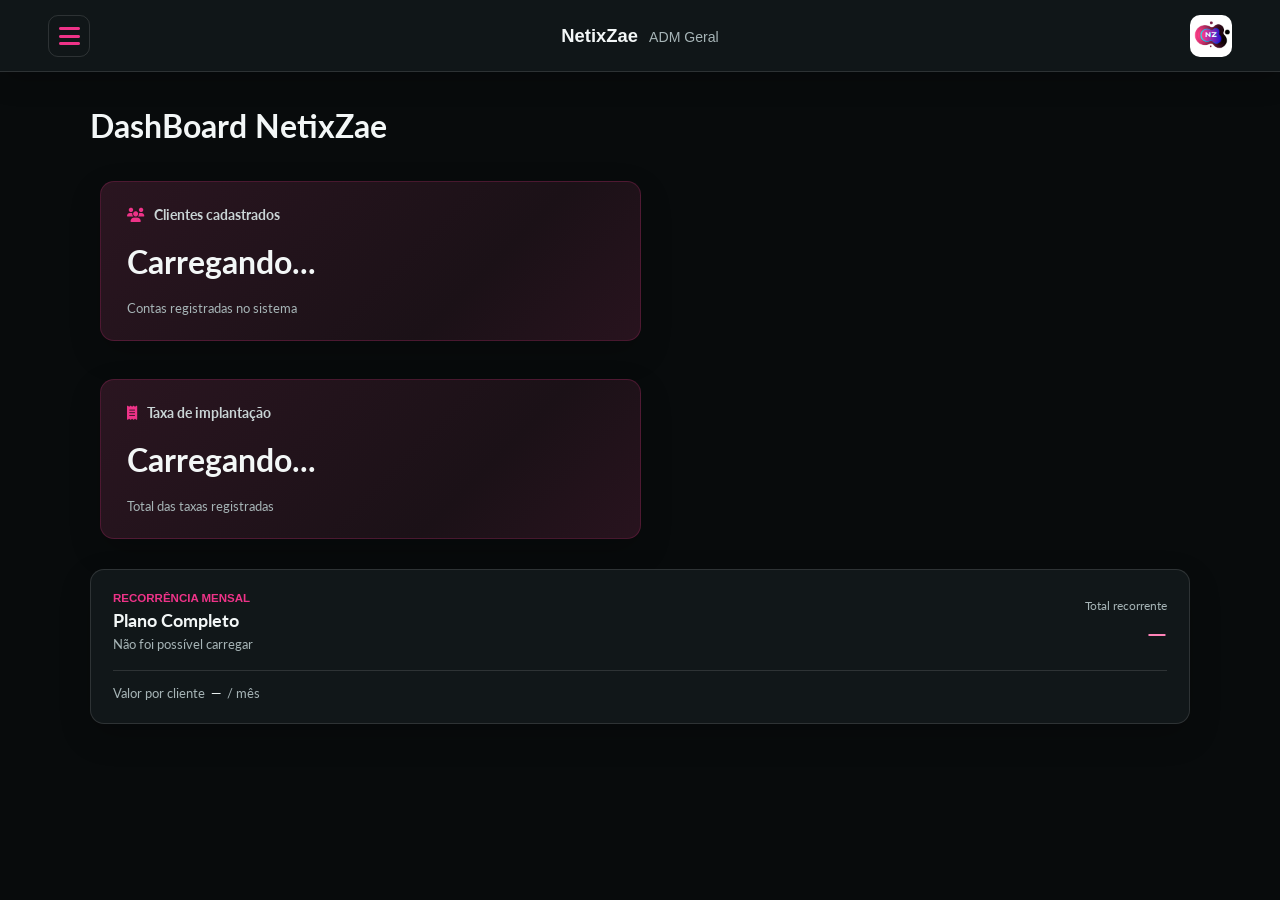
==== commit 88ccc27c: "slug" ====
--- a/index.html
+++ b/index.html
@@ -50,7 +50,7 @@
           <i class="fa-solid fa-pencil"></i>
           Atualizar Produtos
         </li>
-      <a href="https://meu-carrinho-login.netlify.app" target="_blank" rel="noopener noreferrer">
+      <a href="https://conectazap-adm-sys-admin-cz-8826.vercel.app/" target="_blank" rel="noopener noreferrer">
         <li>
           <i class="fa-solid fa-circle-user"></i>
           Login
@@ -106,6 +106,8 @@
         <h2>Cadastro de usuários</h2>
         <label for="nome">Nome <i class="fa-solid fa-user"></i></label>
         <input type="text" name="nome" id="nome" />
+        <label for="slug">Slug da loja</label>
+        <input type="text" id="slug" name="slug" autocomplete="off" />
         <label for="WhatsApp">WhatsApp <i class="fa-brands fa-whatsapp"></i></label>
         <input type="tel" name="WhatsApp" id="tel" />
         <label for="email">Email <i class="fa-solid fa-envelope"></i></label>
